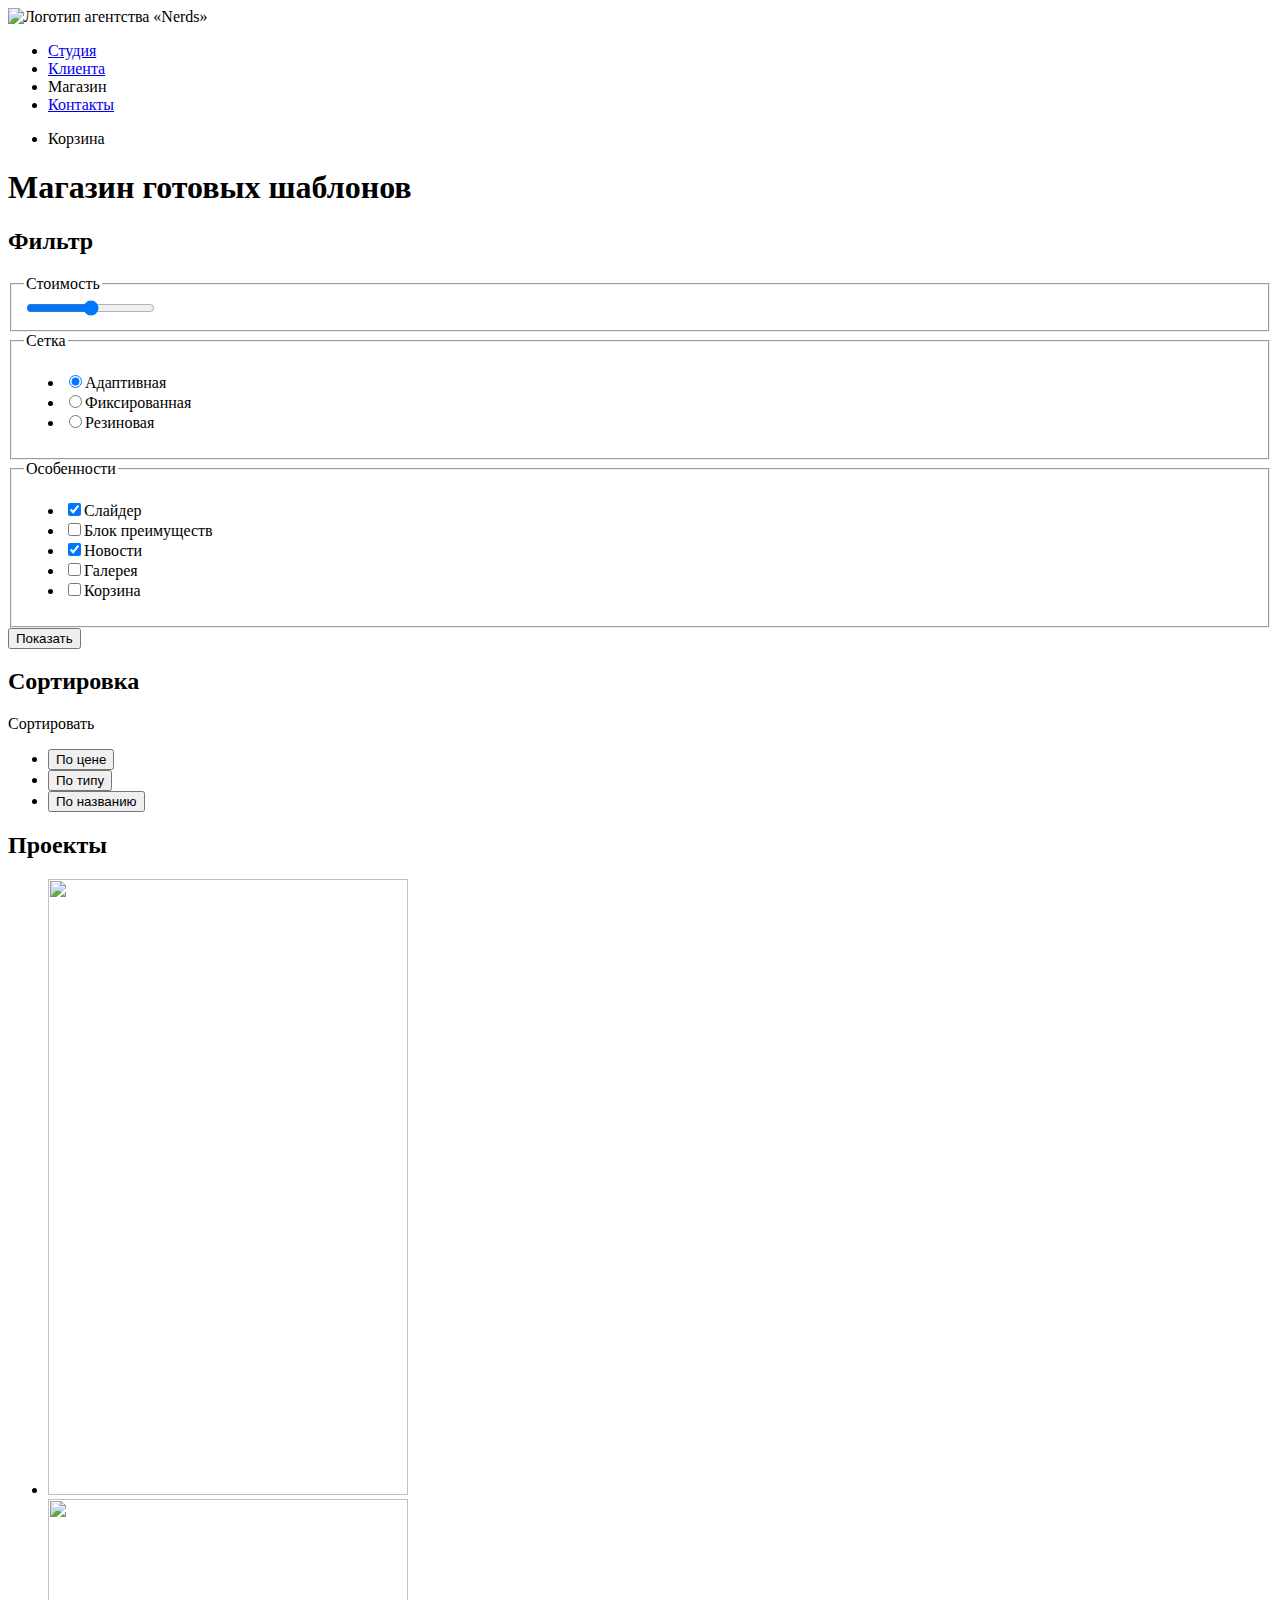
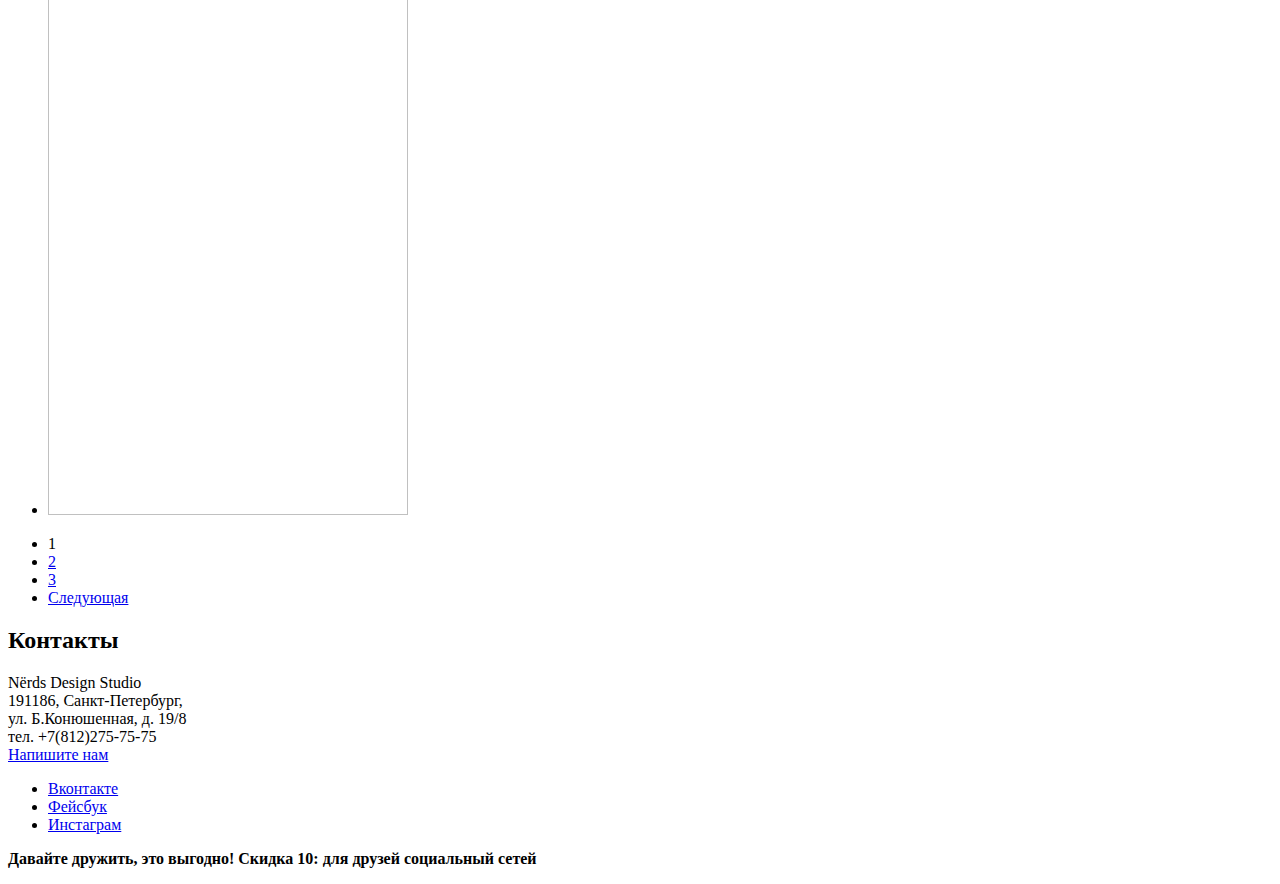
==== catalog.html @ d9536c66 "На проверку" ====
<!DOCTYPE html>
<html lang="ru">
  <head>
    <meta charset="utf-8">
    <title>HTML Academy: Нёрдс</title>
  </head>
  <body>

<header class="main-header">
  	<nav class="main-navigation">
  	 <a class="main-header-logo">
       <img src="img/logo.svg" width="160" height="65" alt="Логотип агентства «Nerds»"></a>
  	 <ul class="site-navigation">
  	   <li><a href="studio.html">Студия</a></li>
  	   <li><a href="clients.html">Клиента</a></li>
  	   <li class="site-navigation-current">Магазин</li>
  	   <li><a href="contacts.html">Контакты</a></li>
  	 </ul>
  	 <ul class="cart">
  	  <li class="login-cart">Корзина</li>
  	 </ul>
 	</nav>
 	</header>

 	<main class="container">
 		<h1 class="page-title">Магазин готовых шаблонов</h1>

 		<section class="filters">
 			<h2 class="visually-hidden">Фильтр</h2>
 			<form class="filter" method="get" action="https://echo.htmlacademy.ru">
 				<fieldset>
 					<legend>Стоимость</legend>
 					<input type="range" min="0" max="15000" name="price">
 				</fieldset>		

 				<fieldset>
 					<legend>Сетка</legend>
 					<ul>
 						<li class="filter-option"><input class="visually-hidden filter-input" type="radio" name="grid" value="adaptive" checked>Адаптивная</li>
 						<li class="filter-option"><input class="visually-hidden filter-input" type="radio" name="grid" value="fixed">Фиксированная</li>
 						<li class="filter-option"><input class="visually-hidden filter-input" type="radio" name="grid" value="rubber">Резиновая</li>
 					</ul>
 				</fieldset>

 				<fieldset>
 					<legend>Особенности</legend>
 					<ul>
 						<li class="filter-option">
 							<input class="visually-hidden filter-input filter-input-checkbox" type="checkbox" name="slider" checked>Слайдер
 						</li>
 						<li class="filter-option">
 							<input class="visually-hidden filter-input filter-input-checkbox" type="checkbox" name="block-of-features">Блок преимуществ
 						</li>
 						<li class="filter-option">
 							<input class="visually-hidden filter-input filter-input-checkbox" type="checkbox" name="news" checked>Новости
 						</li>
 						<li class="filter-option">
 							<input class="visually-hidden filter-input filter-input-checkbox" type="checkbox" name="gallery">Галерея
 						</li>
 						<li class="filter-option">
 							<input class="visually-hidden filter-input filter-input-checkbox" type="checkbox" name="basket">Корзина
 						</li>
 					</ul>
 				</fieldset>
 				<button class="filter-button button" type="submit">Показать</button>
 			</form>
 		</section>

 		<section class="sort">
 			<h2 class="visually-hidden">Сортировка</h2>
 				<p class="project-sort">Сортировать</p>
 				<ul>
 					<li class="sort-option-current">
 						<button class="sort-option-button" type="submit">По цене</button>
 					</li>
 					<li class="sort-option">
 						<button class="sort-option-button" type="submit">По типу</button>
 					</li>
 					<li class="sort-option">
 						<button class="sort-option-button" type="submit">По названию</button>
 					</li>
 				</ul>
 		</section>

    <section class="catalog">
      <h2 class="visually-hidden">Проекты</h2>
      <ul>
        <li class="catalog-item">
          <a href="catalog-item.html"><img src="img/catalog-item-1" width="360" height="616"></a>
        </li>
        <li class="catalog-item">
          <a href="catalog-item.html"><img src="img/catalog-item-2" width="360" height="616"></a>
        </li>
      </ul>

      <ul class="pagination-list">
        <li class="pagination-item pagination-item-current"><a>1</a></li>
        <li class="pagination-item"><a href="#">2</a></li>
        <li class="pagination-item"><a href="#">3</a></li>
        <li class="pagination-item"><a href="#">Следующая</a></li>
      </ul>
    </section>

    <section class="contacts">
    <h2 class="visually-hidden">Контакты</h2>
      <p>
            Nёrds Design Studio<br>
            191186, Санкт-Петербург,<br>
            ул. Б.Конюшенная, д. 19/8<br>
            тел. +7(812)275-75-75<br>
              <a class="button" href="#">Напишите нам</a>
          </p>
    </section>

    <footer class="main-footer">
          <div class="footer-social">
          <ul>
            <li><a class="social-button" href="#">Вконтакте</a></li>
            <li><a class="social-button" href="#">Фейсбук</a></li>
            <li><a class="social-button" href="#">Инстаграм</a></li>
          </ul>
          <p>
            <b>Давайте дружить, это выгодно!</b>
            <b>Скидка 10: для друзей социальный сетей</b>
          </p>
          </div>
       </footer>

 	</main>
  </body>
  </html>
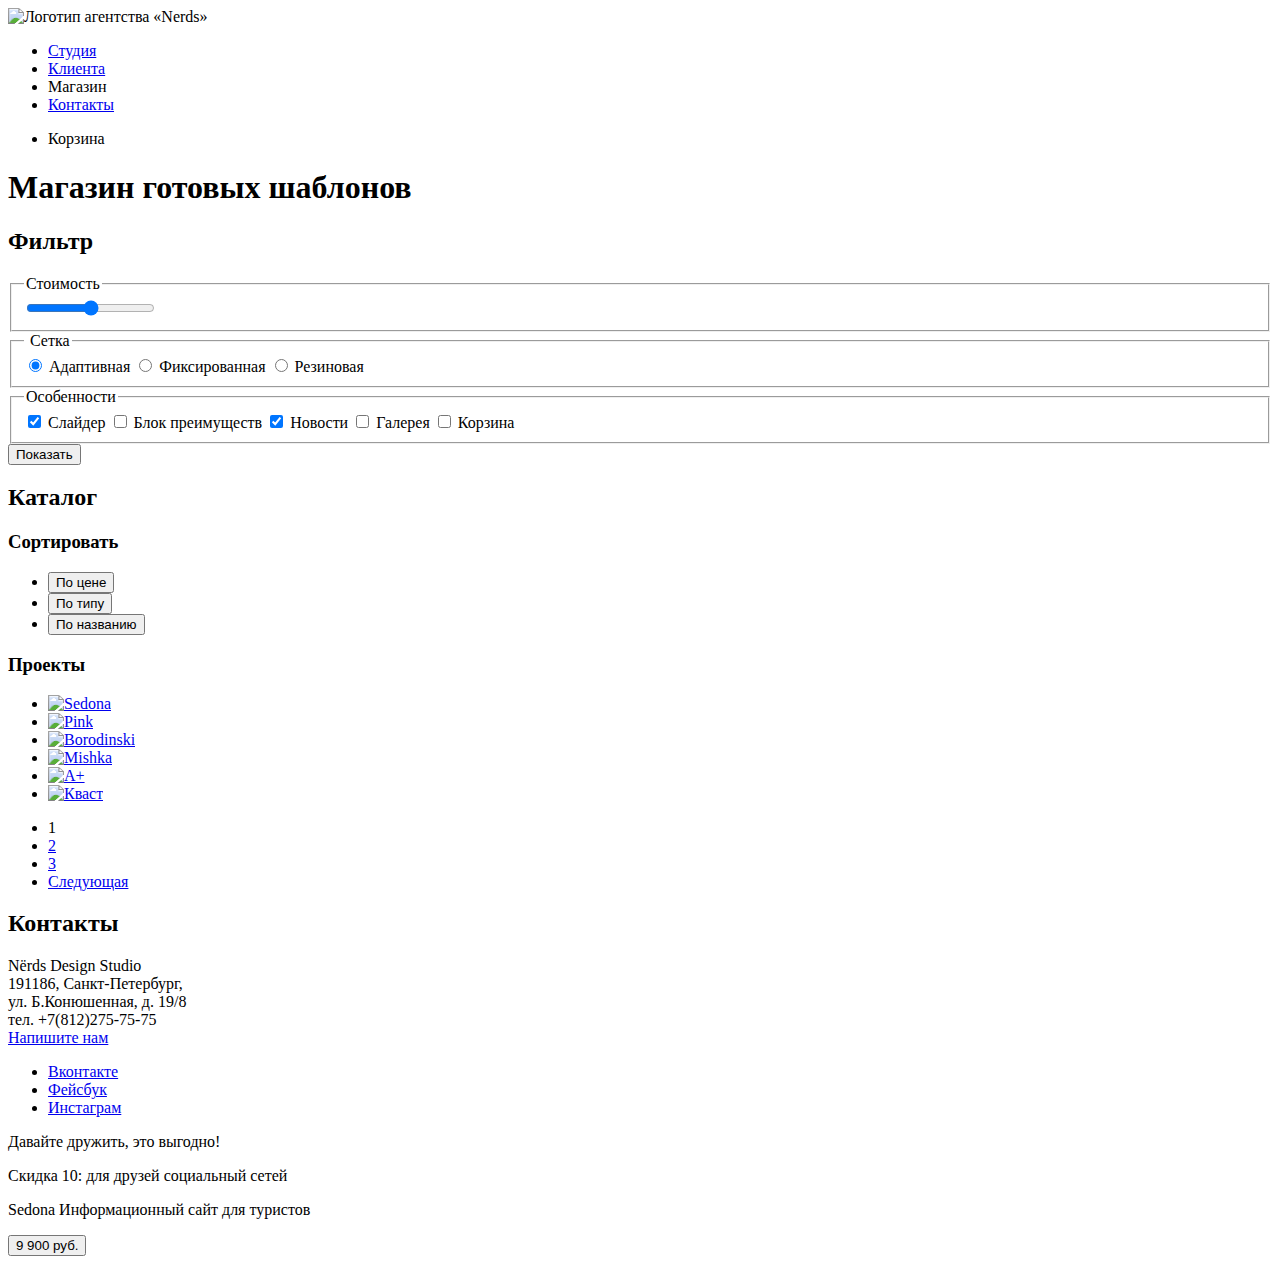
==== commit 4d6367b2: "Прошу проверить" ====
--- a/catalog.html
+++ b/catalog.html
@@ -20,85 +20,110 @@
   	  <li class="login-cart">Корзина</li>
   	 </ul>
  	</nav>
- 	</header>
+</header>
 
- 	<main class="container">
- 		<h1 class="page-title">Магазин готовых шаблонов</h1>
+<main class="container">
+    <h1 class="page-title">Магазин готовых шаблонов</h1>
 
- 		<section class="filters">
- 			<h2 class="visually-hidden">Фильтр</h2>
- 			<form class="filter" method="get" action="https://echo.htmlacademy.ru">
- 				<fieldset>
- 					<legend>Стоимость</legend>
- 					<input type="range" min="0" max="15000" name="price">
- 				</fieldset>		
+    <section class="filters">
+        <h2 class="visually-hidden">Фильтр</h2>
+ 		<form class="filter" method="get" action="https://echo.htmlacademy.ru">
+ 		     <fieldset>
+ 			  <legend>Стоимость</legend>
+ 				<input type="range" min="0" max="15000" name="price">
+ 		     </fieldset>		
 
- 				<fieldset>
- 					<legend>Сетка</legend>
- 					<ul>
- 						<li class="filter-option"><input class="visually-hidden filter-input" type="radio" name="grid" value="adaptive" checked>Адаптивная</li>
- 						<li class="filter-option"><input class="visually-hidden filter-input" type="radio" name="grid" value="fixed">Фиксированная</li>
- 						<li class="filter-option"><input class="visually-hidden filter-input" type="radio" name="grid" value="rubber">Резиновая</li>
- 					</ul>
- 				</fieldset>
+ 		     <fieldset>
+                <legend> Сетка</legend>  
+                <label class="filter-option" for="adaptive">
+                    <input class="visually-hidden filter-input" type="radio" id="adaptive" name="grid" value="adaptive" checked>
+                    Адаптивная
+                </label>
+                <label class="filter-option" for="fixed">
+                    <input class="visually-hidden filter-input" type="radio" id="fixed" name="grid" value="fixed">
+                    Фиксированная
+                </label>
+                <label class="filter-option" for="rubber">
+                    <input class="visually-hidden filter-input" type="radio" id="rubber" name="grid" value="rubber">
+                Резиновая
+                </label>
+             </fieldset>
 
- 				<fieldset>
- 					<legend>Особенности</legend>
- 					<ul>
- 						<li class="filter-option">
- 							<input class="visually-hidden filter-input filter-input-checkbox" type="checkbox" name="slider" checked>Слайдер
- 						</li>
- 						<li class="filter-option">
- 							<input class="visually-hidden filter-input filter-input-checkbox" type="checkbox" name="block-of-features">Блок преимуществ
- 						</li>
- 						<li class="filter-option">
- 							<input class="visually-hidden filter-input filter-input-checkbox" type="checkbox" name="news" checked>Новости
- 						</li>
- 						<li class="filter-option">
- 							<input class="visually-hidden filter-input filter-input-checkbox" type="checkbox" name="gallery">Галерея
- 						</li>
- 						<li class="filter-option">
- 							<input class="visually-hidden filter-input filter-input-checkbox" type="checkbox" name="basket">Корзина
- 						</li>
- 					</ul>
- 				</fieldset>
- 				<button class="filter-button button" type="submit">Показать</button>
- 			</form>
- 		</section>
+ 		     <fieldset>
+ 		       <legend>Особенности</legend>
+ 			    <label class="filter-option" for="slider">
+ 				     <input class="visually-hidden filter-input filter-input-checkbox" type="checkbox" id="slider" name="slider" checked>
+                  Слайдер
+ 				</label>
+                <label class="filter-option" for="block-of-features">
+ 				     <input class="visually-hidden filter-input filter-input-checkbox" type="checkbox" id="block-of-features" name="block-of-features">
+                     Блок преимуществ
+ 				</label>
+ 				<label class="filter-option" for="news">
+ 				     <input class="visually-hidden filter-input filter-input-checkbox" type="checkbox" id="news" name="news" checked>
+                     Новости
+ 				</label>
+ 				<label class="filter-option" for="gallery">
+ 					 <input class="visually-hidden filter-input filter-input-checkbox" type="checkbox" id="gallery" name="gallery">
+                     Галерея
+ 				</label>
+ 				<label class="filter-option" for="basket">
+ 					 <input class="visually-hidden filter-input filter-input-checkbox" type="checkbox" id="basket" name="basket">
+                     Корзина
+ 				</label>
+ 			 </fieldset>
+ 			 <button class="filter-button button" type="submit">Показать</button>
+ 		</form>
 
- 		<section class="sort">
- 			<h2 class="visually-hidden">Сортировка</h2>
- 				<p class="project-sort">Сортировать</p>
- 				<ul>
- 					<li class="sort-option-current">
- 						<button class="sort-option-button" type="submit">По цене</button>
- 					</li>
- 					<li class="sort-option">
- 						<button class="sort-option-button" type="submit">По типу</button>
- 					</li>
- 					<li class="sort-option">
- 						<button class="sort-option-button" type="submit">По названию</button>
- 					</li>
- 				</ul>
- 		</section>
+ 	</section>
 
-    <section class="catalog">
-      <h2 class="visually-hidden">Проекты</h2>
-      <ul>
-        <li class="catalog-item">
-          <a href="catalog-item.html"><img src="img/catalog-item-1" width="360" height="616"></a>
-        </li>
-        <li class="catalog-item">
-          <a href="catalog-item.html"><img src="img/catalog-item-2" width="360" height="616"></a>
-        </li>
-      </ul>
+ 	<section class="catalog-list">
+ 	  <h2 class="visually-hidden">Каталог</h2>
 
-      <ul class="pagination-list">
-        <li class="pagination-item pagination-item-current"><a>1</a></li>
-        <li class="pagination-item"><a href="#">2</a></li>
-        <li class="pagination-item"><a href="#">3</a></li>
-        <li class="pagination-item"><a href="#">Следующая</a></li>
-      </ul>
+      <div class="catalog-sort">
+        <h3 class="catalog-sort">Сортировать</h3>
+            <ul>
+                <li class="sort-option-current">
+                    <button class="sort-option-button" type="submit">По цене</button>
+                </li>
+                <li class="sort-option">
+                    <button class="sort-option-button" type="submit">По типу</button>
+                </li>
+                <li class="sort-option">
+                    <button class="sort-option-button" type="submit">По названию</button>
+                </li>
+            </ul>
+      </div>
+
+      <div class="catalog">
+        <h3 class="visually-hidden">Проекты</h3>
+            <ul>
+                <li class="catalog-item">
+                    <a href="catalog-item.html"><img src="img/catalog-item-1" width="360" height="616" alt="Sedona"></a>
+                </li>
+                <li class="catalog-item">
+                    <a href="catalog-item.html"><img src="img/catalog-item-2" width="360" height="616" alt="Pink"></a>
+                </li>
+                <li class="catalog-item">
+                    <a href="catalog-item.html"><img src="img/catalog-item-3" width="360" height="616" alt="Borodinski"></a>
+                </li>
+                <li class="catalog-item">
+                    <a href="catalog-item.html"><img src="img/catalog-item-4" width="360" height="616" alt="Mishka"></a>
+                </li>
+                <li class="catalog-item">
+                    <a href="catalog-item.html"><img src="img/catalog-item-5" width="360" height="616" alt="A+"></a>
+                </li>
+                <li class="catalog-item">
+                    <a href="catalog-item.html"><img src="img/catalog-item-6" width="360" height="616" alt="Кваст"></a>
+                </li>
+            </ul>
+            <ul class="pagination-list">
+                <li class="pagination-item pagination-item-current"><a>1</a></li>
+                <li class="pagination-item"><a href="#">2</a></li>
+                <li class="pagination-item"><a href="#">3</a></li>
+                <li class="pagination-item"><a href="#">Следующая</a></li>
+            </ul>
+      </div>
     </section>
 
     <section class="contacts">
@@ -111,21 +136,32 @@
               <a class="button" href="#">Напишите нам</a>
           </p>
     </section>
+    </main>
 
     <footer class="main-footer">
-          <div class="footer-social">
-          <ul>
-            <li><a class="social-button" href="#">Вконтакте</a></li>
+      <div class="footer-social">
+        <ul>
+          <li><a class="social-button" href="#">Вконтакте</a></li>
             <li><a class="social-button" href="#">Фейсбук</a></li>
             <li><a class="social-button" href="#">Инстаграм</a></li>
-          </ul>
-          <p>
-            <b>Давайте дружить, это выгодно!</b>
-            <b>Скидка 10: для друзей социальный сетей</b>
-          </p>
-          </div>
-       </footer>
+        </ul>
+      </div>
+      <div class="footer-subscribe">
+        <p>Давайте дружить, это выгодно!</p>
+        <p>Скидка 10: для друзей социальный сетей</p>
+      </div>
+    </footer>
 
- 	</main>
+    <section class="hover hover-catalog">
+        <div class="hover-catalog-item">
+            <span class="catalog-item-title">Sedona</span>
+            <span class="catalog-item-desc">Информационный сайт для туристов</span>
+            <p class="catalog-item-price">
+                <button class="button" type="submit">9 900 руб.</button>
+            </p>
+        </div> 
+    </section>
+
+        
   </body>
   </html>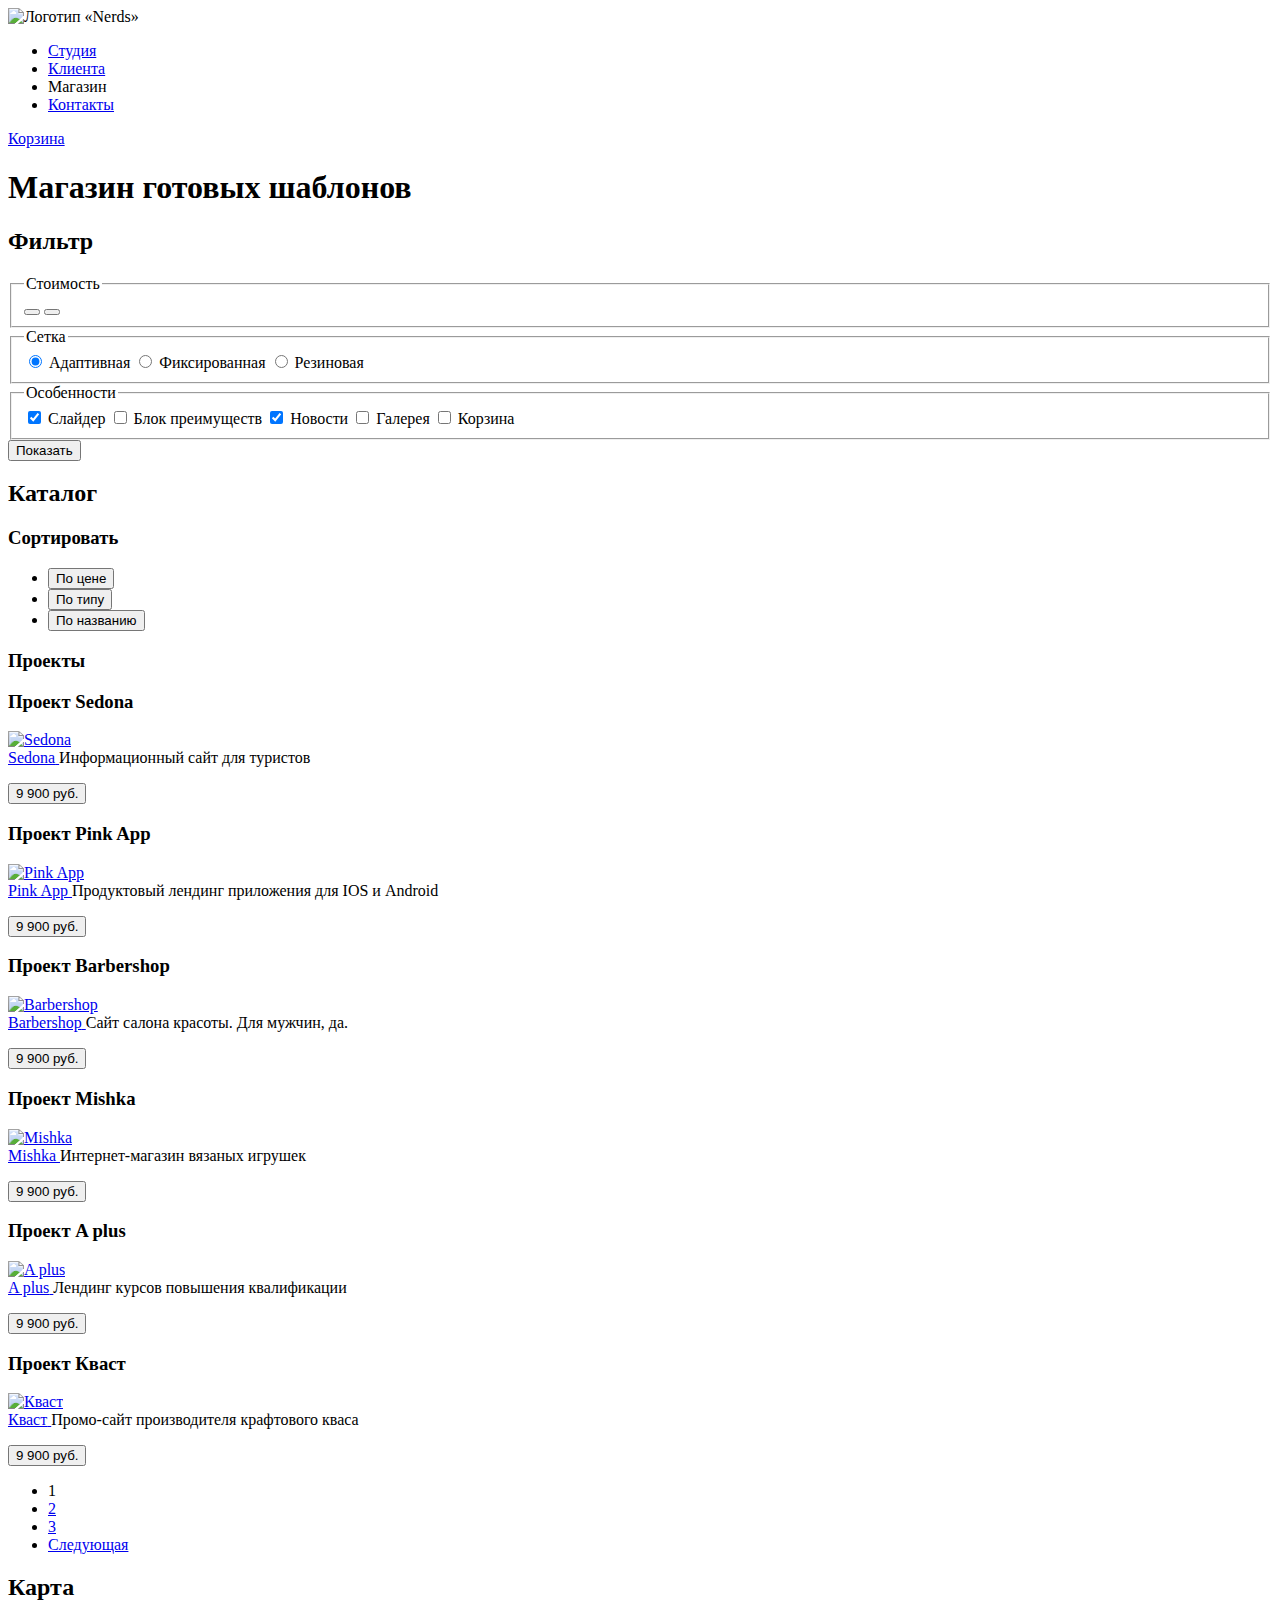
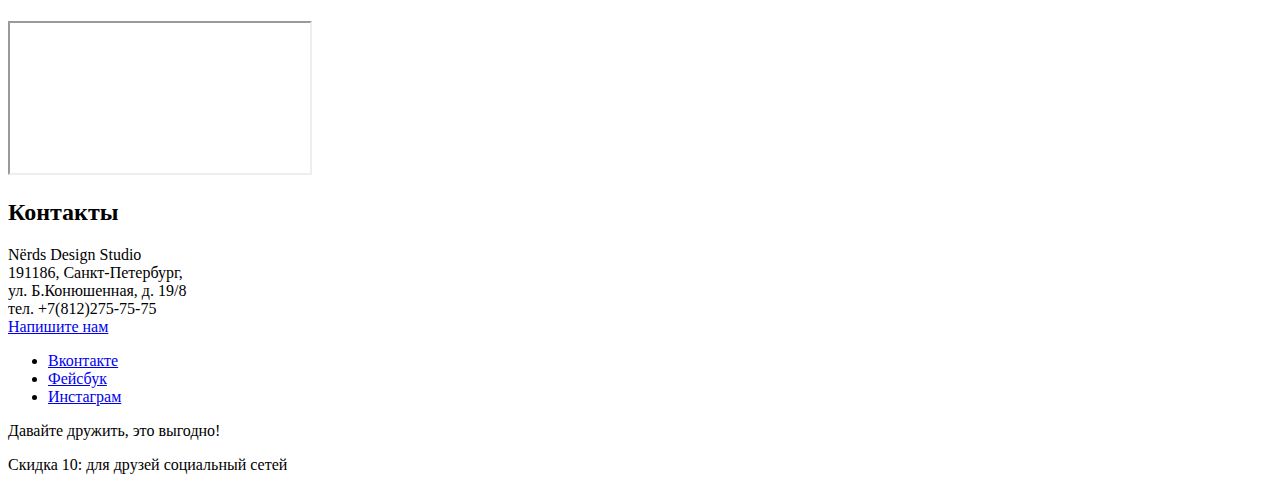
==== commit 247bd66e: "на проверку" ====
--- a/catalog.html
+++ b/catalog.html
@@ -1,167 +1,265 @@
 <!DOCTYPE html>
 <html lang="ru">
-  <head>
-    <meta charset="utf-8">
-    <title>HTML Academy: Нёрдс</title>
-  </head>
-  <body>
-
-<header class="main-header">
-  	<nav class="main-navigation">
-  	 <a class="main-header-logo">
-       <img src="img/logo.svg" width="160" height="65" alt="Логотип агентства «Nerds»"></a>
-  	 <ul class="site-navigation">
-  	   <li><a href="studio.html">Студия</a></li>
-  	   <li><a href="clients.html">Клиента</a></li>
-  	   <li class="site-navigation-current">Магазин</li>
-  	   <li><a href="contacts.html">Контакты</a></li>
-  	 </ul>
-  	 <ul class="cart">
-  	  <li class="login-cart">Корзина</li>
-  	 </ul>
- 	</nav>
-</header>
-
-<main class="container">
-    <h1 class="page-title">Магазин готовых шаблонов</h1>
-
-    <section class="filters">
+    <head>
+        <meta charset="utf-8">
+        <title>HTML Academy: Нёрдс</title>
+    </head>
+<body>
+
+    <header class="main-header">
+        <nav class="main-navigation">
+            <a class="main-header-logo">
+                <img src="img/logo.svg" width="160" height="65" alt="Логотип «Nerds»">
+            </a>
+            <ul class="site-navigation">
+                <li><a href="studio.html">Студия</a></li>
+                <li><a href="clients.html">Клиента</a></li>
+                <li class="site-navigation-current">Магазин</li>
+                <li><a href="contacts.html">Контакты</a></li>
+            </ul>
+            <div class="cart">
+                <a href="cart.html">Корзина</a>
+            </div>
+        </nav>
+    </header>
+
+    <main class="container">
+        <h1 class="page-title">Магазин готовых шаблонов</h1>
+
+        <section class="filters">
         <h2 class="visually-hidden">Фильтр</h2>
- 		<form class="filter" method="get" action="https://echo.htmlacademy.ru">
- 		     <fieldset>
- 			  <legend>Стоимость</legend>
- 				<input type="range" min="0" max="15000" name="price">
- 		     </fieldset>		
-
- 		     <fieldset>
-                <legend> Сетка</legend>  
-                <label class="filter-option" for="adaptive">
-                    <input class="visually-hidden filter-input" type="radio" id="adaptive" name="grid" value="adaptive" checked>
-                    Адаптивная
-                </label>
-                <label class="filter-option" for="fixed">
-                    <input class="visually-hidden filter-input" type="radio" id="fixed" name="grid" value="fixed">
-                    Фиксированная
-                </label>
-                <label class="filter-option" for="rubber">
-                    <input class="visually-hidden filter-input" type="radio" id="rubber" name="grid" value="rubber">
-                Резиновая
-                </label>
-             </fieldset>
-
- 		     <fieldset>
- 		       <legend>Особенности</legend>
- 			    <label class="filter-option" for="slider">
- 				     <input class="visually-hidden filter-input filter-input-checkbox" type="checkbox" id="slider" name="slider" checked>
-                  Слайдер
- 				</label>
-                <label class="filter-option" for="block-of-features">
- 				     <input class="visually-hidden filter-input filter-input-checkbox" type="checkbox" id="block-of-features" name="block-of-features">
-                     Блок преимуществ
- 				</label>
- 				<label class="filter-option" for="news">
- 				     <input class="visually-hidden filter-input filter-input-checkbox" type="checkbox" id="news" name="news" checked>
-                     Новости
- 				</label>
- 				<label class="filter-option" for="gallery">
- 					 <input class="visually-hidden filter-input filter-input-checkbox" type="checkbox" id="gallery" name="gallery">
-                     Галерея
- 				</label>
- 				<label class="filter-option" for="basket">
- 					 <input class="visually-hidden filter-input filter-input-checkbox" type="checkbox" id="basket" name="basket">
-                     Корзина
- 				</label>
- 			 </fieldset>
- 			 <button class="filter-button button" type="submit">Показать</button>
- 		</form>
-
- 	</section>
-
- 	<section class="catalog-list">
- 	  <h2 class="visually-hidden">Каталог</h2>
-
-      <div class="catalog-sort">
-        <h3 class="catalog-sort">Сортировать</h3>
+            <form class="filter" method="get" action="https://echo.htmlacademy.ru">
+                <fieldset>
+                    <legend>Стоимость</legend>
+                        <div class="skroll">
+                            <button type="button" class="skroll_left"></button>
+                            <button type="button" class="skroll_right"></button>
+                            <div class="skroll_field"></div>
+                        </div>
+
+                    <!--<input type="range" min="0" max="15000" name="price">
+                    <label for="price-min">
+                    От
+                        <input type="number" id="price-min" name="price" placeholder="0" min="0" max="15000">
+                    </label>
+                    <label for="price-max">
+                    До
+                        <input type="number" id="price-max" name="price" placeholder="15000" min="0" max="15000">
+                    </label>-->
+                </fieldset>		
+
+                <fieldset>
+                    <legend>Сетка</legend>  
+                    <label class="filter-option" for="adaptive">
+                        <input class="visually-hidden filter-input" type="radio" id="adaptive" name="grid" value="adaptive" checked>
+                        Адаптивная
+                    </label>
+                    <label class="filter-option" for="fixed">
+                        <input class="visually-hidden filter-input" type="radio" id="fixed" name="grid" value="fixed">
+                        Фиксированная
+                    </label>
+                    <label class="filter-option" for="rubber">
+                        <input class="visually-hidden filter-input" type="radio" id="rubber" name="grid" value="rubber">
+                        Резиновая
+                    </label>
+                </fieldset>
+
+                <fieldset>
+                    <legend>Особенности</legend>
+ 			        <label class="filter-option" for="slider">
+                        <input class="visually-hidden filter-input filter-input-checkbox" type="checkbox" id="slider" name="slider" checked>
+                        Слайдер
+ 				    </label>
+                    <label class="filter-option" for="block-of-features">
+                        <input class="visually-hidden filter-input filter-input-checkbox" type="checkbox" id="block-of-features" name="block-of-features">
+                        Блок преимуществ
+                    </label>
+                    <label class="filter-option" for="news">
+                        <input class="visually-hidden filter-input filter-input-checkbox" type="checkbox" id="news" name="news" checked>
+                        Новости
+                    </label>
+                    <label class="filter-option" for="gallery">
+                        <input class="visually-hidden filter-input filter-input-checkbox" type="checkbox" id="gallery" name="gallery">
+                        Галерея
+                    </label>
+                    <label class="filter-option" for="basket">
+                        <input class="visually-hidden filter-input filter-input-checkbox" type="checkbox" id="basket" name="basket">
+                        Корзина
+                    </label>
+                </fieldset>
+                <button class="filter-button button" type="submit">Показать</button>
+            </form>
+        </section>
+
+        <section class="catalog-list">
+            <h2 class="visually-hidden">Каталог</h2>
+
+            <div class="catalog-sort">
+                <h3 class="catalog-sort">Сортировать</h3>
+                <ul>
+                    <li class="sort-option-current">
+                        <button class="sort-option-button" type="button">По цене</button>
+                    </li>
+                    <li class="sort-option">
+                        <button class="sort-option-button" type="button">По типу</button>
+                    </li>
+                    <li class="sort-option">
+                        <button class="sort-option-button" type="button">По названию</button>
+                    </li>
+                </ul>
+            </div>
+
+            <div class="catalog">
+                <h3 class="visually-hidden">Проекты</h3>
+
+                <article class="catalog-item">
+                    <h3 class="visually-hidden">Проект Sedona</h3>
+                    <div>
+                        <a href="catalog-item.html">
+                            <img src="img/catalog-item-1" width="360" height="616" alt="Sedona">
+                     </a>
+                    </div>
+                    <div class="hidden-catalog-item">
+                        <a href="#">
+                            <span class="catalog-item-title">Sedona</span>
+                        </a>
+                        <span class="catalog-item-desc">Информационный сайт для туристов</span>
+                        <p class="catalog-item-price">
+                            <button class="button" type="submit">9 900 руб.</button>
+                        </p>
+                    </div> 
+                </article>
+
+                <article class="catalog-item">
+                    <h3 class="visually-hidden">Проект Pink App</h3>
+                    <div>
+                        <a href="catalog-item.html">
+                            <img src="img/catalog-item-2" width="360" height="616" alt="Pink App">
+                        </a>
+                    </div>
+                    <div class="hidden-catalog-item">
+                        <a href="#">
+                            <span class="catalog-item-title">Pink App</span>
+                        </a>
+                        <span class="catalog-item-desc">Продуктовый лендинг приложения для IOS и Android</span>
+                        <p class="catalog-item-price">
+                            <button class="button" type="submit">9 900 руб.</button>
+                        </p>
+                    </div> 
+                </article>
+
+                <article class="catalog-item">
+                    <h3 class="visually-hidden">Проект Barbershop</h3>
+                    <div>
+                        <a href="catalog-item.html">
+                            <img src="img/catalog-item-3" width="360" height="616" alt="Barbershop">
+                        </a>    
+                    </div>
+                    <div class="hidden-catalog-item">
+                        <a href="#">
+                            <span class="catalog-item-title">Barbershop</span>
+                        </a>
+                        <span class="catalog-item-desc">Сайт салона красоты. Для мужчин, да.</span>
+                        <p class="catalog-item-price">
+                            <button class="button" type="submit">9 900 руб.</button>
+                        </p>
+                    </div> 
+                </article>
+
+                <article class="catalog-item">
+                    <h3 class="visually-hidden">Проект Mishka</h3>
+                    <div>
+                        <a href="catalog-item.html">
+                            <img src="img/catalog-item-4" width="360" height="616" alt="Mishka">
+                        </a>    
+                    </div>
+                    <div class="hidden-catalog-item">
+                        <a href="#">
+                            <span class="catalog-item-title">Mishka</span>
+                        </a>
+                        <span class="catalog-item-desc">Интернет-магазин вязаных игрушек</span>
+                        <p class="catalog-item-price">
+                            <button class="button" type="submit">9 900 руб.</button>
+                        </p>
+                    </div> 
+                </article>
+
+                <article class="catalog-item">
+                    <h3 class="visually-hidden">Проект A plus</h3>
+                    <div>
+                        <a href="catalog-item.html">
+                            <img src="img/catalog-item-5" width="360" height="616" alt="A plus">
+                        </a>    
+                    </div>
+                    <div class="hidden-catalog-item">
+                        <a href="#">
+                            <span class="catalog-item-title">A plus</span>
+                        </a>
+                        <span class="catalog-item-desc">Лендинг курсов повышения квалификации</span>
+                        <p class="catalog-item-price">
+                            <button class="button" type="submit">9 900 руб.</button>
+                        </p>
+                    </div> 
+                </article>
+
+                <article class="catalog-item">
+                    <h3 class="visually-hidden">Проект Кваст</h3>
+                    <div>
+                        <a href="catalog-item.html">
+                            <img src="img/catalog-item-6" width="360" height="616" alt="Кваст">
+                        </a>    
+                    </div>
+                    <div class="hidden-catalog-item">
+                        <a href="#">
+                            <span class="catalog-item-title">Кваст</span>
+                        </a>
+                        <span class="catalog-item-desc">Промо-сайт производителя крафтового кваса</span>
+                        <p class="catalog-item-price">
+                            <button class="button" type="submit">9 900 руб.</button>
+                        </p>
+                    </div> 
+                </article>
+                
+                <ul class="pagination-list">
+                    <li class="pagination-item pagination-item-current"><a>1</a></li>
+                    <li class="pagination-item"><a href="#">2</a></li>
+                    <li class="pagination-item"><a href="#">3</a></li>
+                    <li class="pagination-item"><a href="#">Следующая</a></li>
+                </ul>
+            </div>
+        </section>
+
+        <section class="map">
+            <h2 class="visually-hidden">Карта</h2>
+            <iframe src="https://www.google.com/maps/embed?pb=!1m18!1m12!1m3!1d1998.5989424177499!2d30.320889251546724!3d59.93879686895912!2m3!1f0!2f0!3f0!3m2!1i1024!2i768!4f13.1!3m3!1m2!1s0x4696310fca5ba729%3A0xea9c53d4493c879f!2z0JHQvtC70YzRiNCw0Y8g0JrQvtC90Y7RiNC10L3QvdCw0Y8g0YPQuy4sIDE5LCDQodCw0L3QutGCLdCf0LXRgtC10YDQsdGD0YDQsywgMTkxMTg2!5e0!3m2!1sru!2sru!4v1502782145171" allowfullscreen></iframe>
+        </section>
+
+        <section class="contacts">
+            <h2 class="visually-hidden">Контакты</h2>
+            <p>
+                Nёrds Design Studio<br>
+                191186, Санкт-Петербург,<br>
+                ул. Б.Конюшенная, д. 19/8<br>
+                тел. +7(812)275-75-75<br>
+                <a class="button" href="#">Напишите нам</a>
+            </p>
+        </section>
+    </main>
+
+    <footer class="main-footer">
+        <div class="footer-social">
             <ul>
-                <li class="sort-option-current">
-                    <button class="sort-option-button" type="submit">По цене</button>
-                </li>
-                <li class="sort-option">
-                    <button class="sort-option-button" type="submit">По типу</button>
-                </li>
-                <li class="sort-option">
-                    <button class="sort-option-button" type="submit">По названию</button>
-                </li>
+                <li><a class="social-button" href="#">Вконтакте</a></li>
+                <li><a class="social-button" href="#">Фейсбук</a></li>
+                <li><a class="social-button" href="#">Инстаграм</a></li>
             </ul>
-      </div>
-
-      <div class="catalog">
-        <h3 class="visually-hidden">Проекты</h3>
-            <ul>
-                <li class="catalog-item">
-                    <a href="catalog-item.html"><img src="img/catalog-item-1" width="360" height="616" alt="Sedona"></a>
-                </li>
-                <li class="catalog-item">
-                    <a href="catalog-item.html"><img src="img/catalog-item-2" width="360" height="616" alt="Pink"></a>
-                </li>
-                <li class="catalog-item">
-                    <a href="catalog-item.html"><img src="img/catalog-item-3" width="360" height="616" alt="Borodinski"></a>
-                </li>
-                <li class="catalog-item">
-                    <a href="catalog-item.html"><img src="img/catalog-item-4" width="360" height="616" alt="Mishka"></a>
-                </li>
-                <li class="catalog-item">
-                    <a href="catalog-item.html"><img src="img/catalog-item-5" width="360" height="616" alt="A+"></a>
-                </li>
-                <li class="catalog-item">
-                    <a href="catalog-item.html"><img src="img/catalog-item-6" width="360" height="616" alt="Кваст"></a>
-                </li>
-            </ul>
-            <ul class="pagination-list">
-                <li class="pagination-item pagination-item-current"><a>1</a></li>
-                <li class="pagination-item"><a href="#">2</a></li>
-                <li class="pagination-item"><a href="#">3</a></li>
-                <li class="pagination-item"><a href="#">Следующая</a></li>
-            </ul>
-      </div>
-    </section>
-
-    <section class="contacts">
-    <h2 class="visually-hidden">Контакты</h2>
-      <p>
-            Nёrds Design Studio<br>
-            191186, Санкт-Петербург,<br>
-            ул. Б.Конюшенная, д. 19/8<br>
-            тел. +7(812)275-75-75<br>
-              <a class="button" href="#">Напишите нам</a>
-          </p>
-    </section>
-    </main>
-
-    <footer class="main-footer">
-      <div class="footer-social">
-        <ul>
-          <li><a class="social-button" href="#">Вконтакте</a></li>
-            <li><a class="social-button" href="#">Фейсбук</a></li>
-            <li><a class="social-button" href="#">Инстаграм</a></li>
-        </ul>
-      </div>
-      <div class="footer-subscribe">
-        <p>Давайте дружить, это выгодно!</p>
-        <p>Скидка 10: для друзей социальный сетей</p>
-      </div>
+        </div>
+
+        <div class="footer-subscribe">
+            <p>Давайте дружить, это выгодно!</p>
+            <p>Скидка 10: для друзей социальный сетей</p>
+        </div>
     </footer>
-
-    <section class="hover hover-catalog">
-        <div class="hover-catalog-item">
-            <span class="catalog-item-title">Sedona</span>
-            <span class="catalog-item-desc">Информационный сайт для туристов</span>
-            <p class="catalog-item-price">
-                <button class="button" type="submit">9 900 руб.</button>
-            </p>
-        </div> 
-    </section>
-
         
-  </body>
-  </html>+</body>
+</html>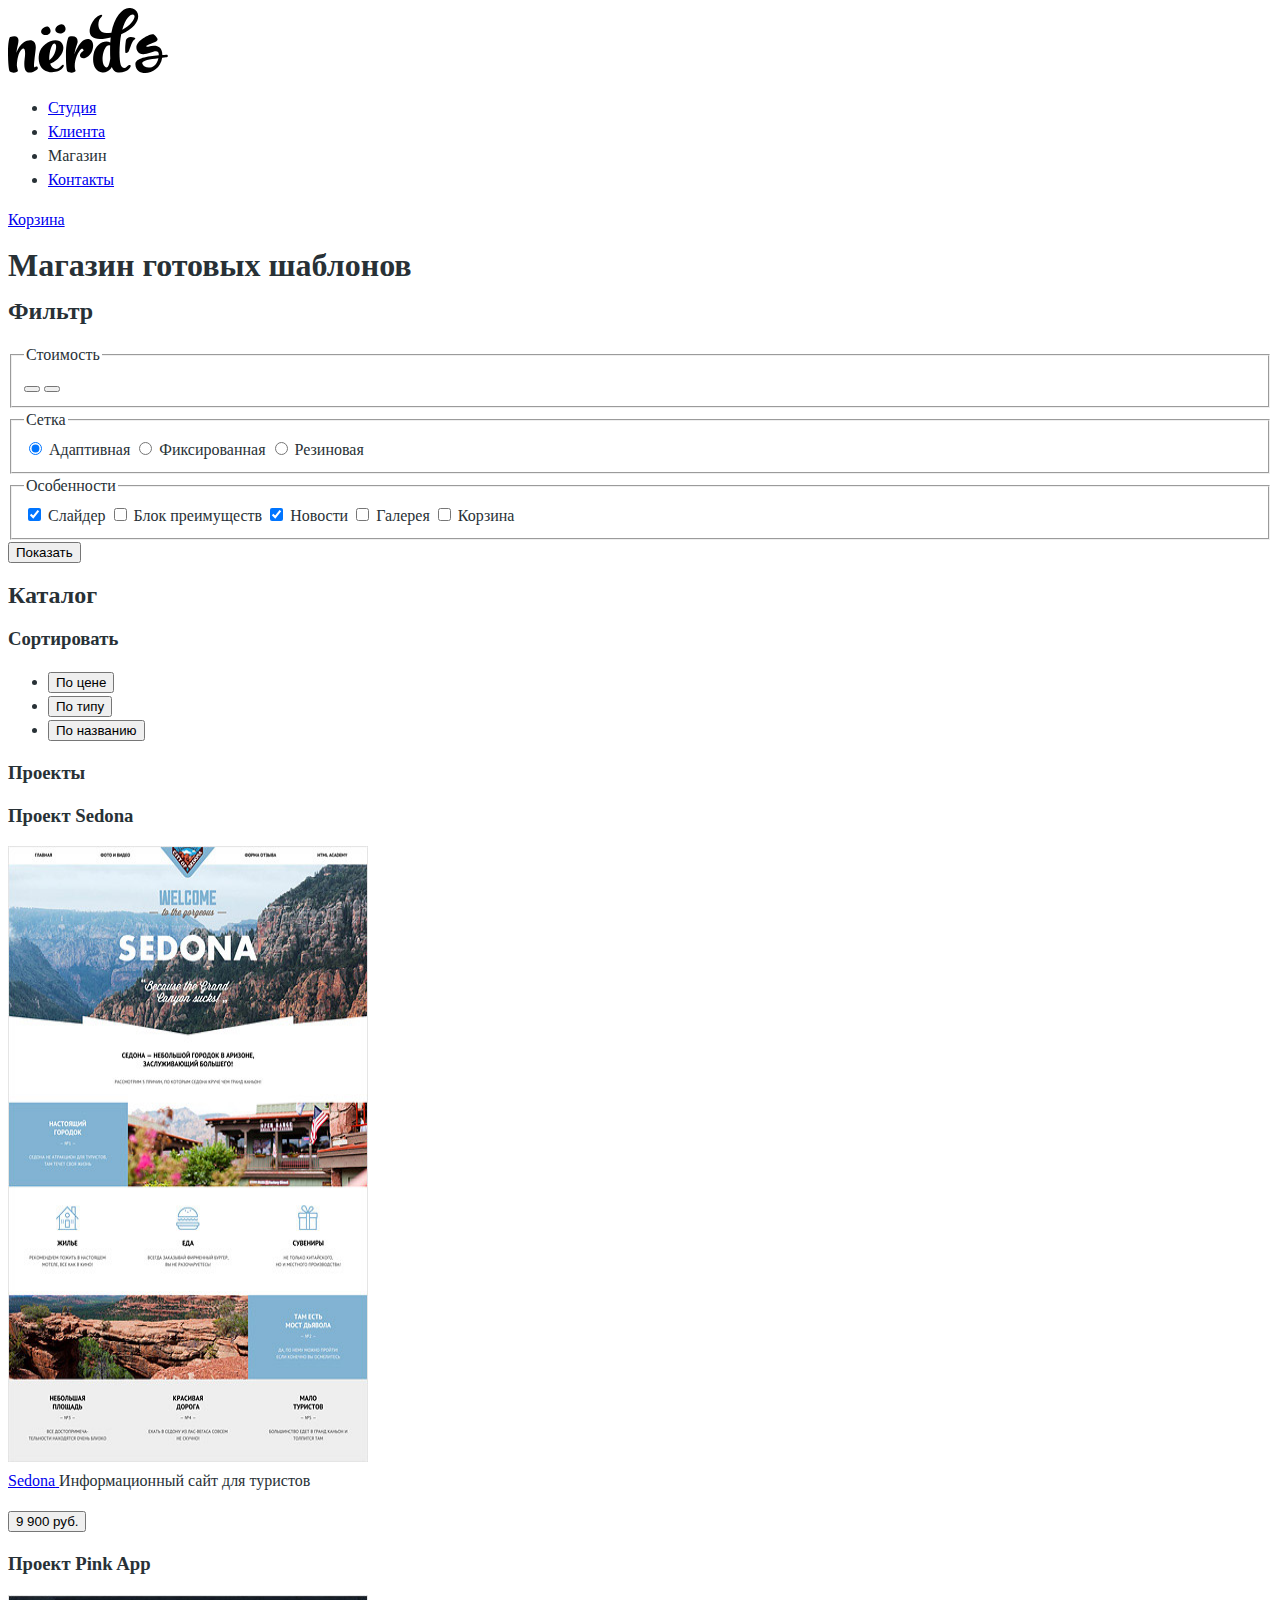
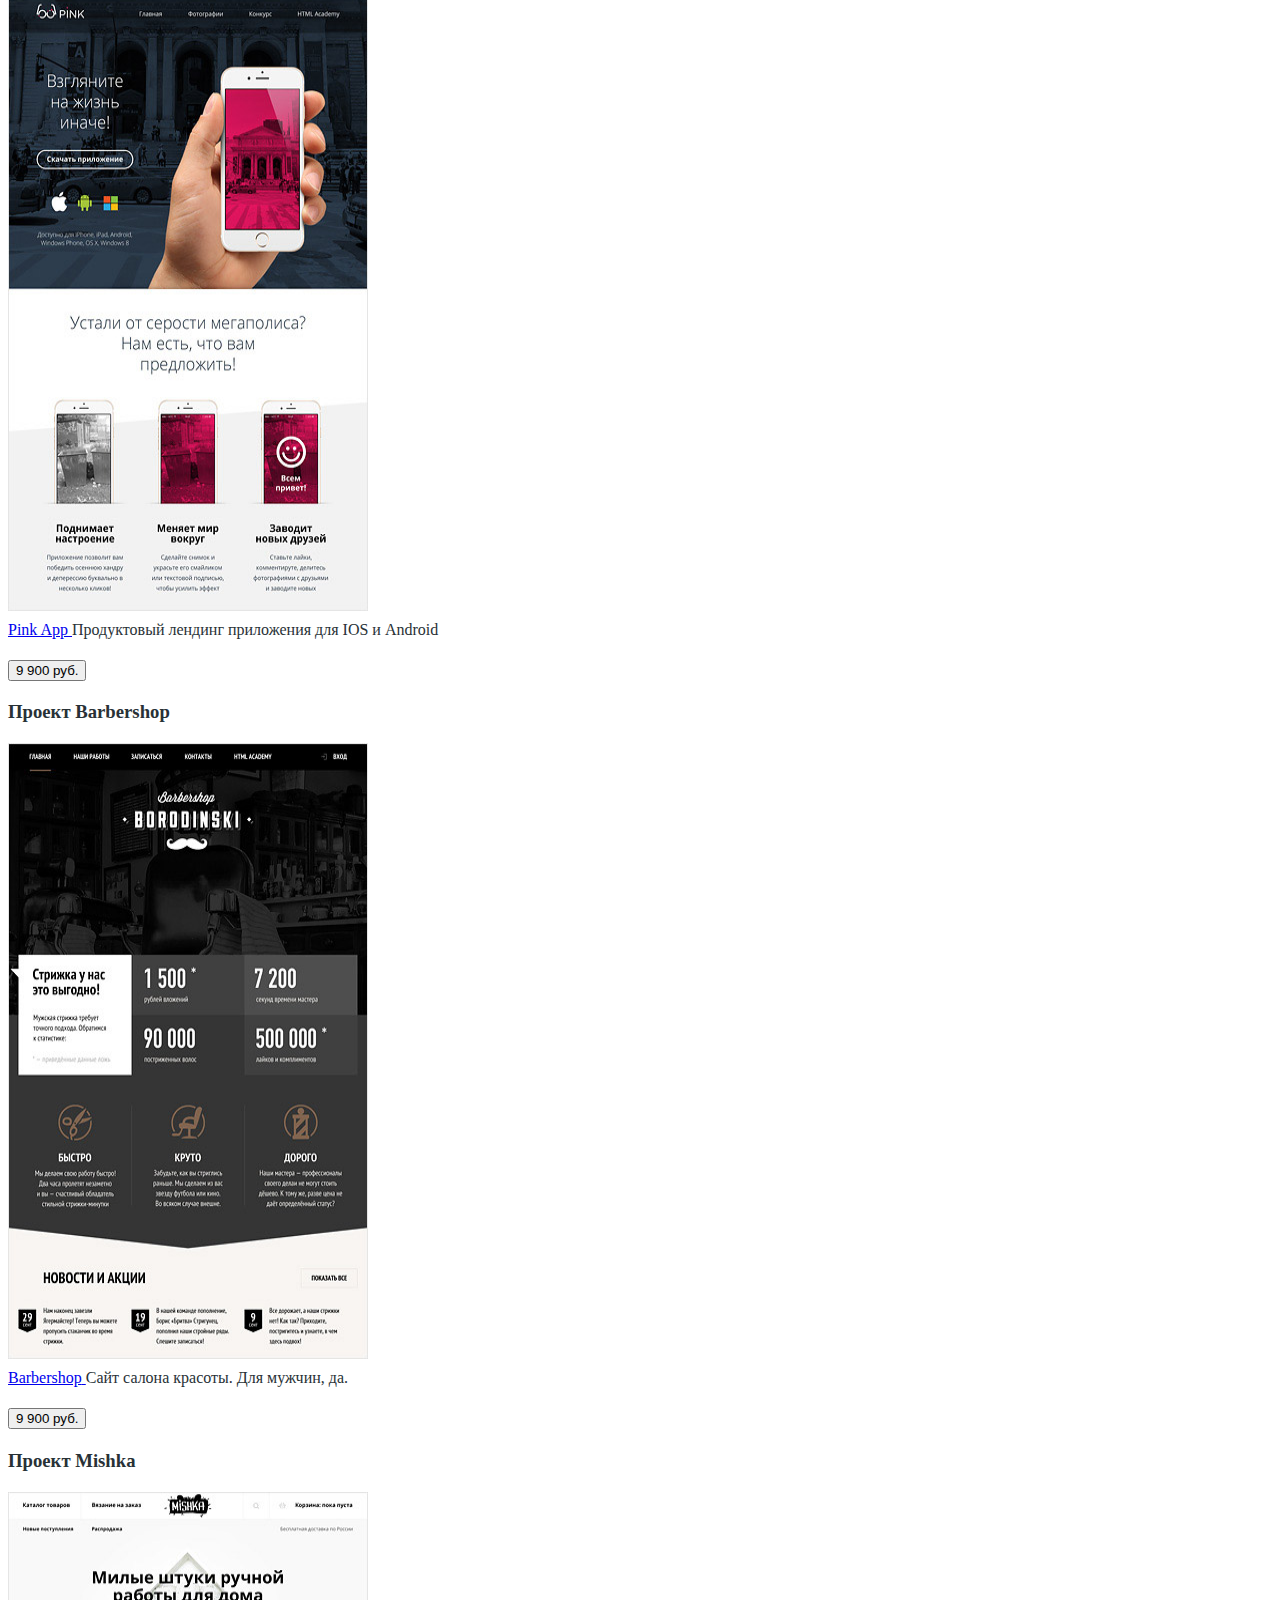
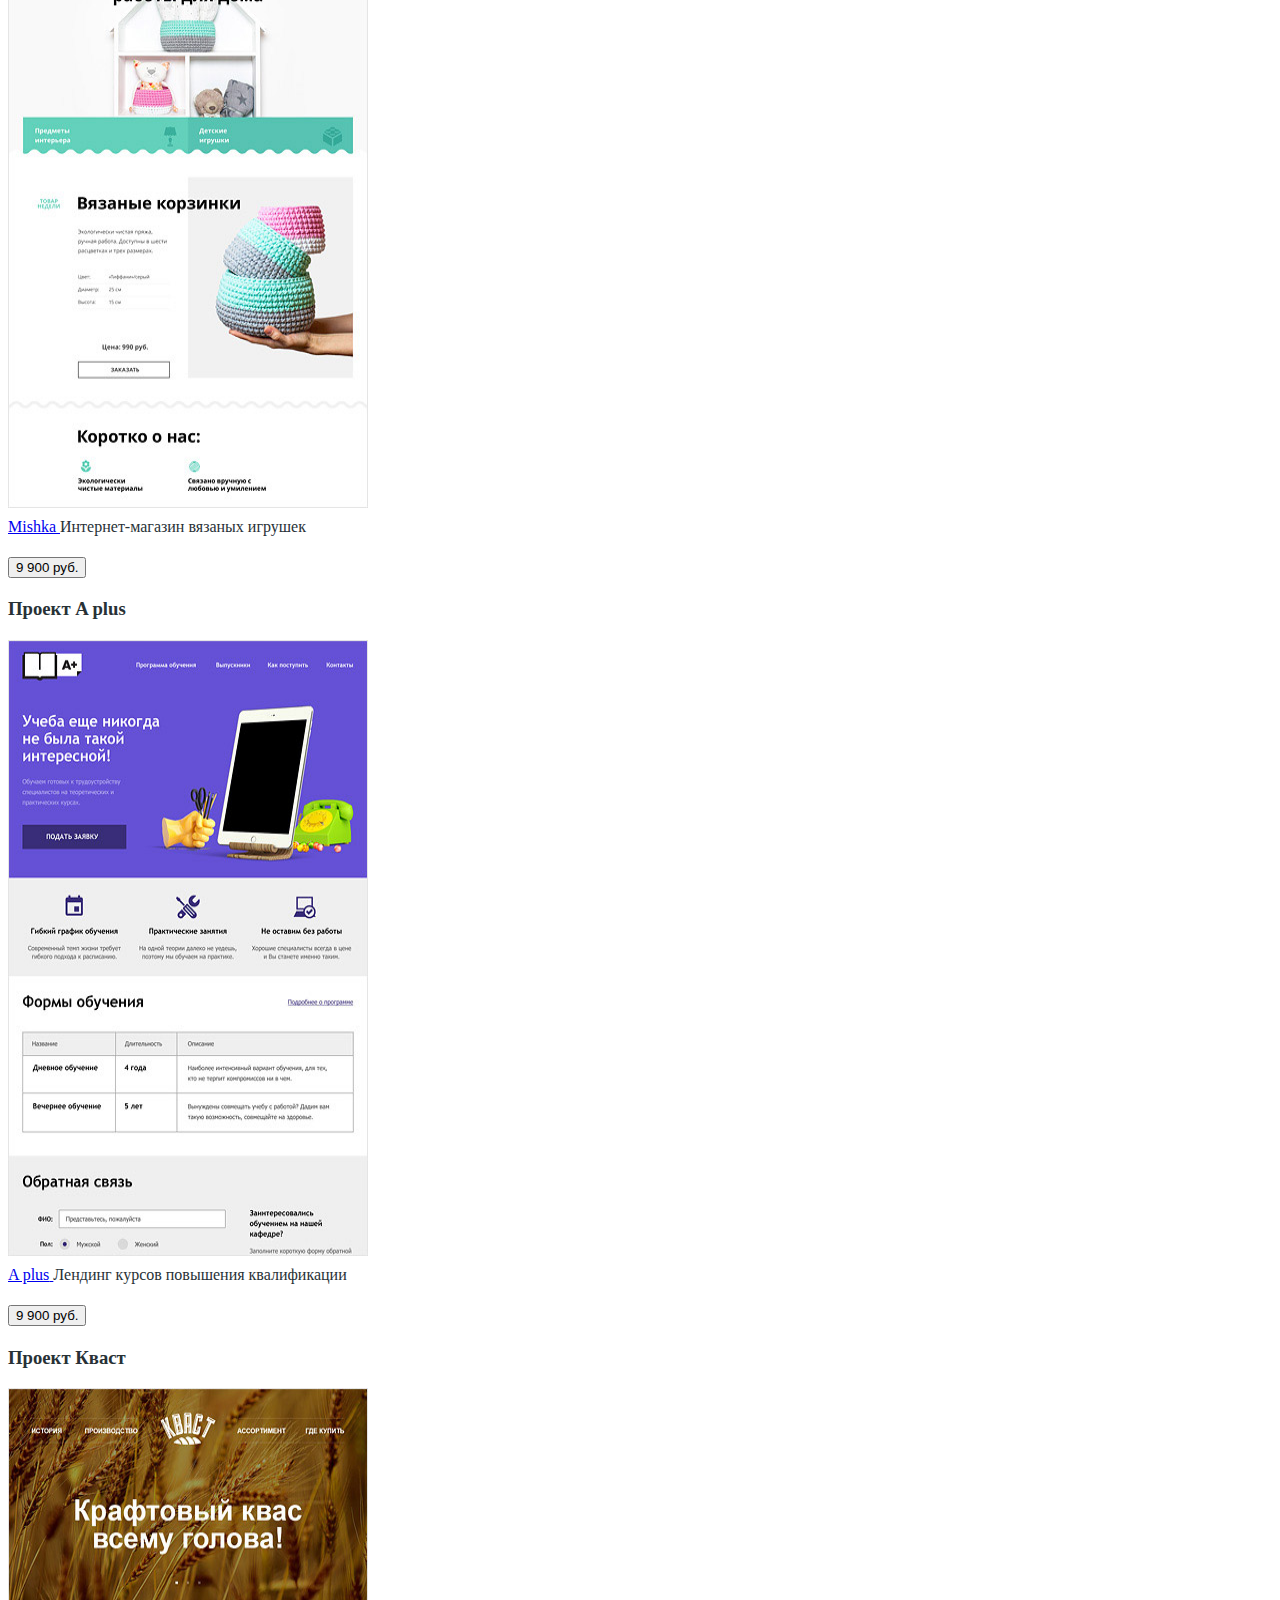
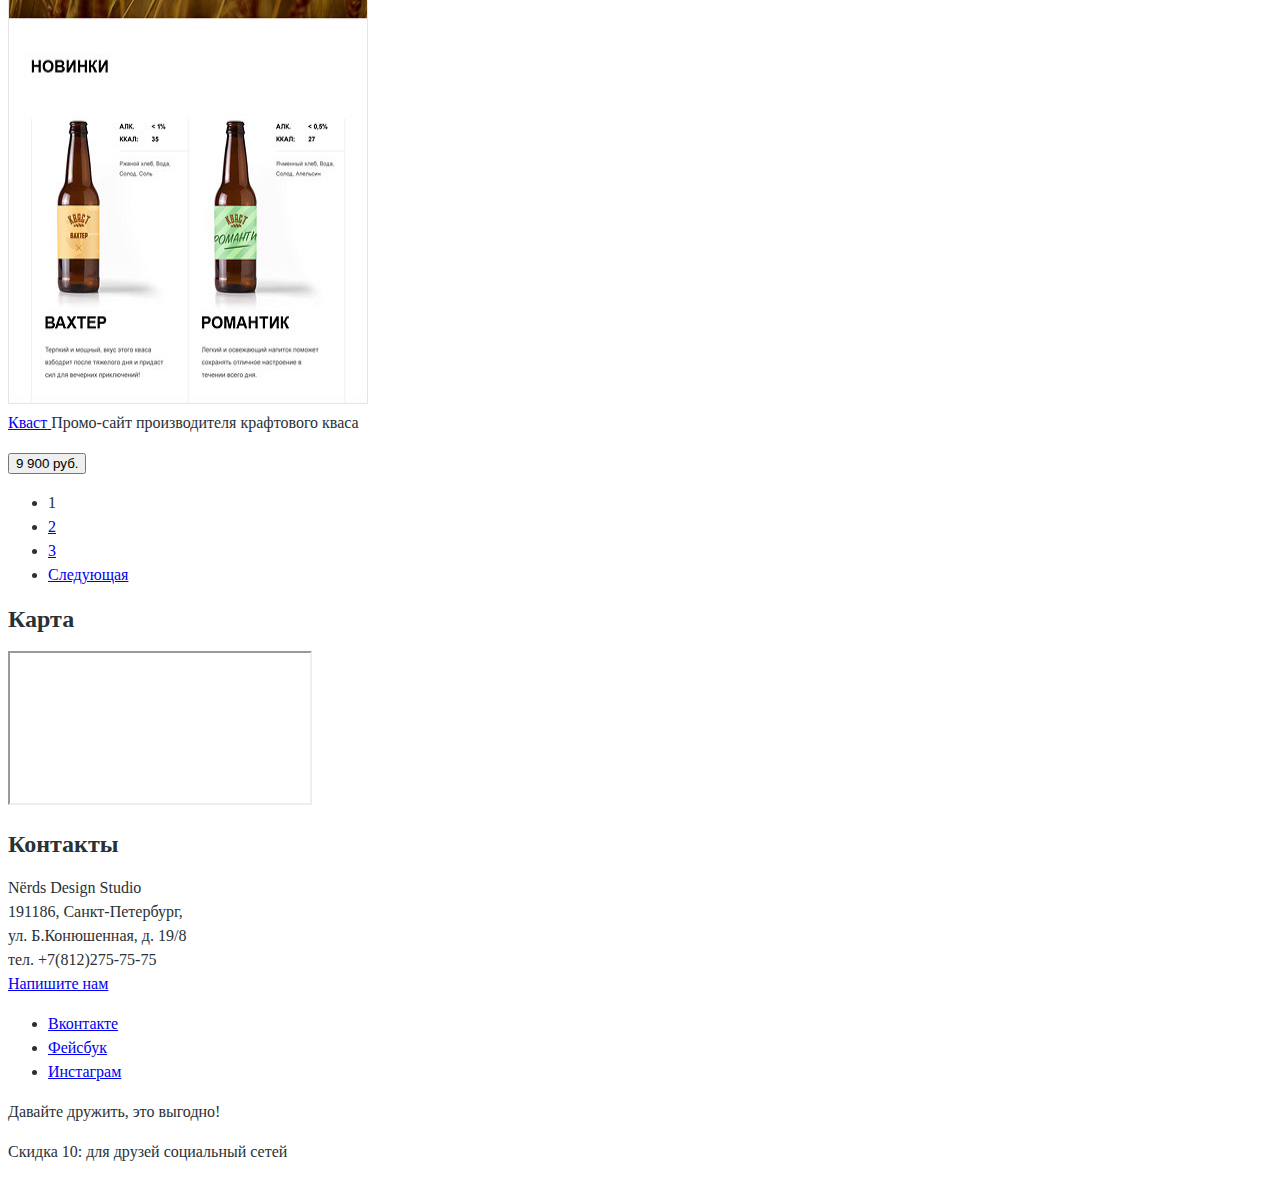
==== commit f39c9e5e: "Задание по 3й лекции" ====
--- a/catalog.html
+++ b/catalog.html
@@ -3,13 +3,14 @@
     <head>
         <meta charset="utf-8">
         <title>HTML Academy: Нёрдс</title>
+        <link href="css/style.css" rel="stylesheet">
     </head>
 <body>
 
     <header class="main-header">
         <nav class="main-navigation">
             <a class="main-header-logo">
-                <img src="img/logo.svg" width="160" height="65" alt="Логотип «Nerds»">
+                <img src="img/nerds-logo.svg" width="160" height="65" alt="Логотип «Nerds»">
             </a>
             <ul class="site-navigation">
                 <li><a href="studio.html">Студия</a></li>
@@ -107,6 +108,10 @@
                         <button class="sort-option-button" type="button">По названию</button>
                     </li>
                 </ul>
+                <div>
+                    <a href="#" class="low"></a>
+                    <a href="#" class="up"></a>
+                </div>
             </div>
 
             <div class="catalog">
@@ -116,7 +121,7 @@
                     <h3 class="visually-hidden">Проект Sedona</h3>
                     <div>
                         <a href="catalog-item.html">
-                            <img src="img/catalog-item-1" width="360" height="616" alt="Sedona">
+                            <img src="img/img-sedona.jpg" width="360" height="616" alt="Sedona">
                      </a>
                     </div>
                     <div class="hidden-catalog-item">
@@ -134,7 +139,7 @@
                     <h3 class="visually-hidden">Проект Pink App</h3>
                     <div>
                         <a href="catalog-item.html">
-                            <img src="img/catalog-item-2" width="360" height="616" alt="Pink App">
+                            <img src="img/img-pink.jpg" width="360" height="616" alt="Pink App">
                         </a>
                     </div>
                     <div class="hidden-catalog-item">
@@ -152,7 +157,7 @@
                     <h3 class="visually-hidden">Проект Barbershop</h3>
                     <div>
                         <a href="catalog-item.html">
-                            <img src="img/catalog-item-3" width="360" height="616" alt="Barbershop">
+                            <img src="img/img-barbershop.jpg" width="360" height="616" alt="Barbershop">
                         </a>    
                     </div>
                     <div class="hidden-catalog-item">
@@ -170,7 +175,7 @@
                     <h3 class="visually-hidden">Проект Mishka</h3>
                     <div>
                         <a href="catalog-item.html">
-                            <img src="img/catalog-item-4" width="360" height="616" alt="Mishka">
+                            <img src="img/img-mishka.jpg" width="360" height="616" alt="Mishka">
                         </a>    
                     </div>
                     <div class="hidden-catalog-item">
@@ -188,7 +193,7 @@
                     <h3 class="visually-hidden">Проект A plus</h3>
                     <div>
                         <a href="catalog-item.html">
-                            <img src="img/catalog-item-5" width="360" height="616" alt="A plus">
+                            <img src="img/img-aplus.jpg" width="360" height="616" alt="A plus">
                         </a>    
                     </div>
                     <div class="hidden-catalog-item">
@@ -206,7 +211,7 @@
                     <h3 class="visually-hidden">Проект Кваст</h3>
                     <div>
                         <a href="catalog-item.html">
-                            <img src="img/catalog-item-6" width="360" height="616" alt="Кваст">
+                            <img src="img/img-kvast.jpg" width="360" height="616" alt="Кваст">
                         </a>    
                     </div>
                     <div class="hidden-catalog-item">
@@ -232,17 +237,17 @@
         <section class="map">
             <h2 class="visually-hidden">Карта</h2>
             <iframe src="https://www.google.com/maps/embed?pb=!1m18!1m12!1m3!1d1998.5989424177499!2d30.320889251546724!3d59.93879686895912!2m3!1f0!2f0!3f0!3m2!1i1024!2i768!4f13.1!3m3!1m2!1s0x4696310fca5ba729%3A0xea9c53d4493c879f!2z0JHQvtC70YzRiNCw0Y8g0JrQvtC90Y7RiNC10L3QvdCw0Y8g0YPQuy4sIDE5LCDQodCw0L3QutGCLdCf0LXRgtC10YDQsdGD0YDQsywgMTkxMTg2!5e0!3m2!1sru!2sru!4v1502782145171" allowfullscreen></iframe>
-        </section>
-
-        <section class="contacts">
-            <h2 class="visually-hidden">Контакты</h2>
-            <p>
-                Nёrds Design Studio<br>
-                191186, Санкт-Петербург,<br>
-                ул. Б.Конюшенная, д. 19/8<br>
-                тел. +7(812)275-75-75<br>
-                <a class="button" href="#">Напишите нам</a>
-            </p>
+
+            <div class="contacts">
+                <h2 class="visually-hidden">Контакты</h2>
+                <p>
+                    Nёrds Design Studio<br>
+                    191186, Санкт-Петербург,<br>
+                    ул. Б.Конюшенная, д. 19/8<br>
+                    тел. +7(812)275-75-75<br>
+                    <a class="button" href="#">Напишите нам</a>
+                </p>
+            </div>
         </section>
     </main>
 
--- a/css/style.css
+++ b/css/style.css
@@ -0,0 +1,23 @@
+body{
+	font-size: 16px;
+	line-height: 24px;
+	color: #283136;
+	font-family: "Roboto" sans-serif;
+	font-weight: normal;
+}
+
+.services-item h3{
+	font-size: 24px;
+	line-height: 30px;
+	color: #000000;
+	font-family: "Roboto" sans-serif;
+	font-weight: bold;
+}
+
+h1 .page-title{
+	font-size: 55px;
+	line-height: 55px;
+	color: #000000;
+	font-family: "Roboto" sans-serif;
+	font-weight: medium;
+}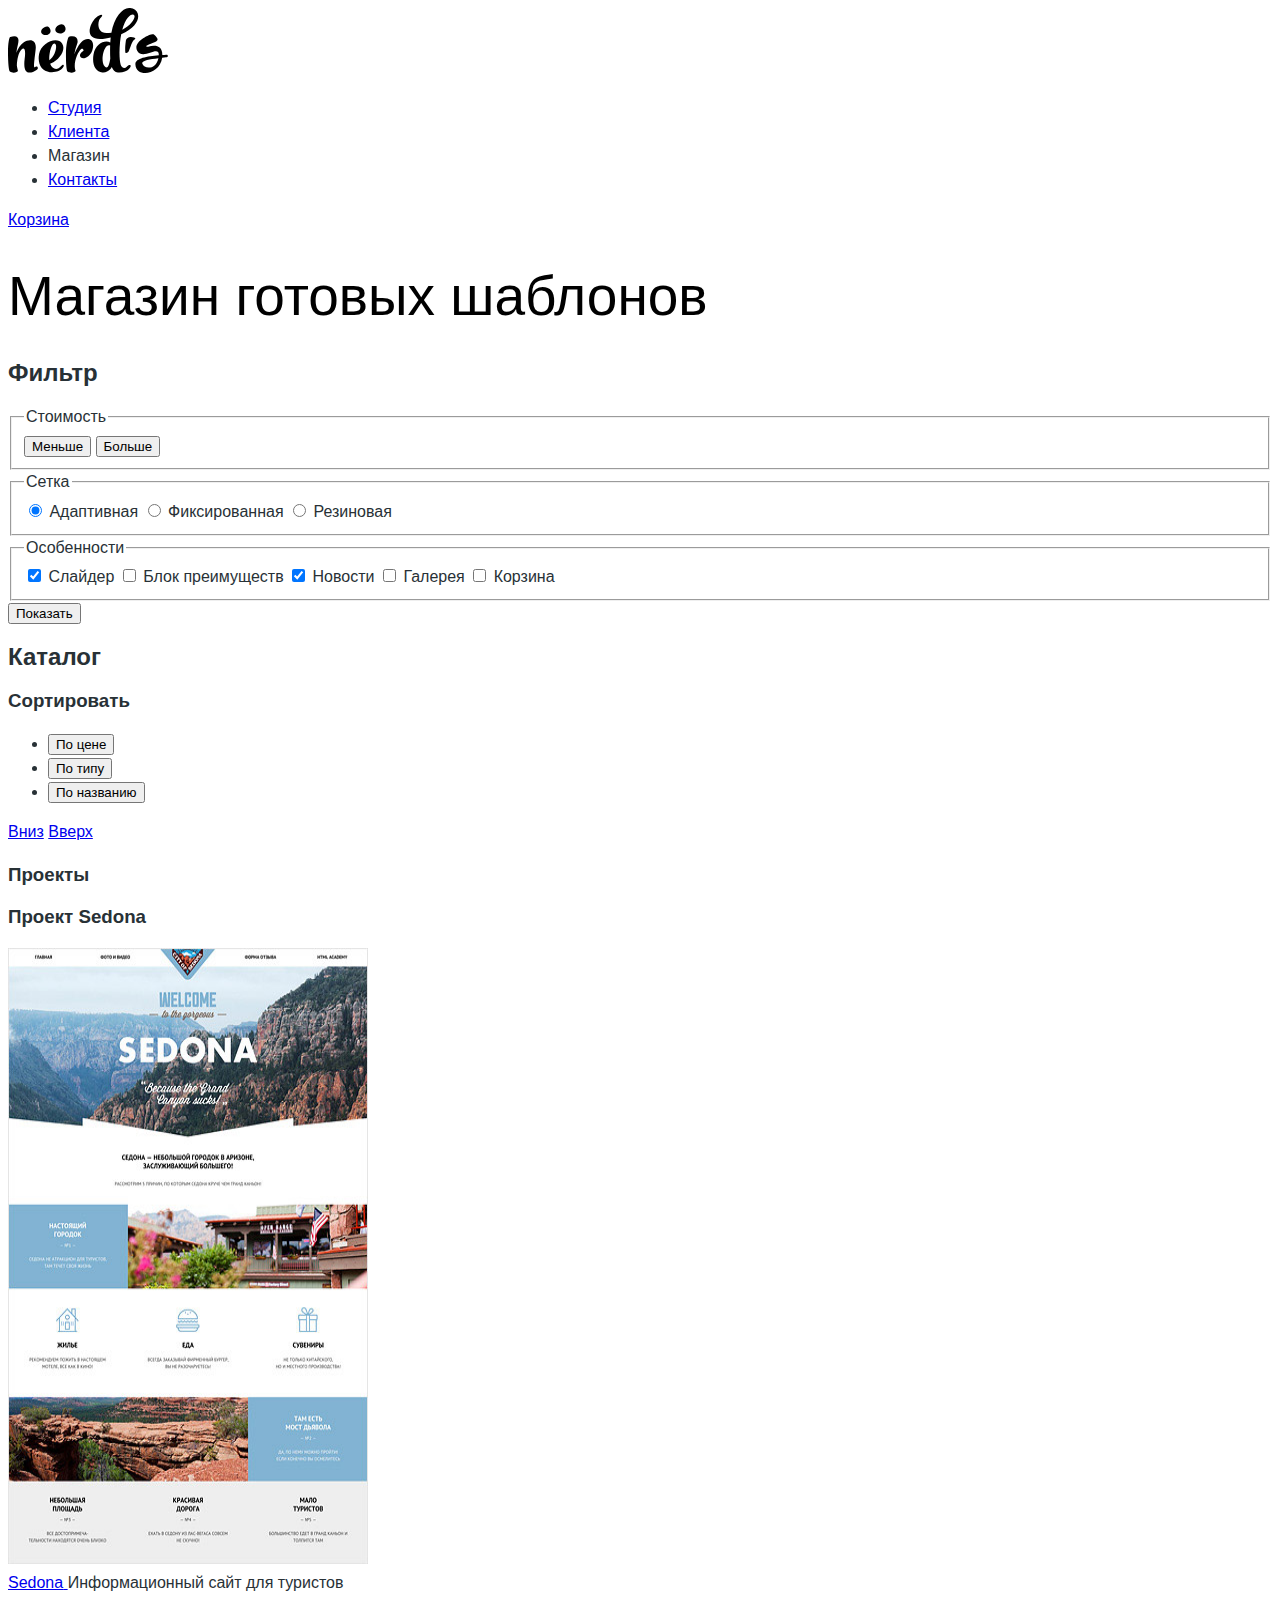
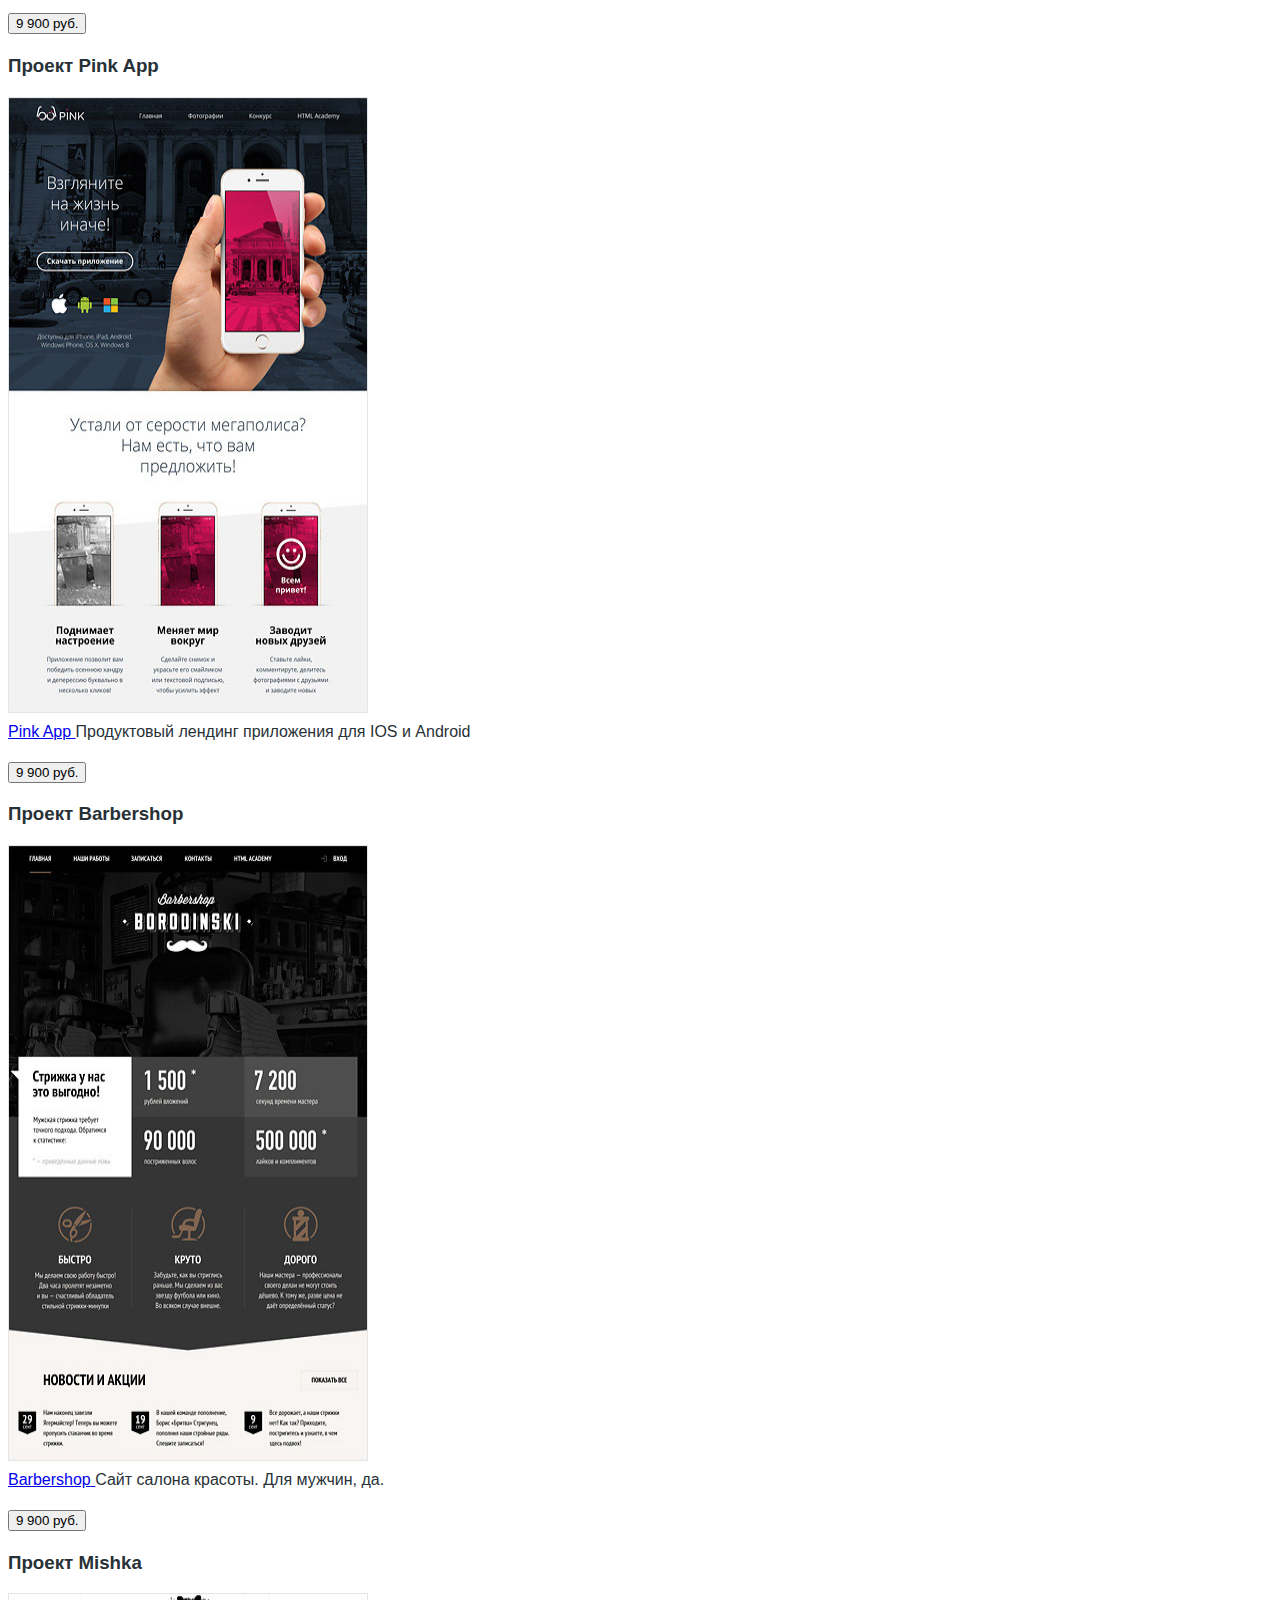
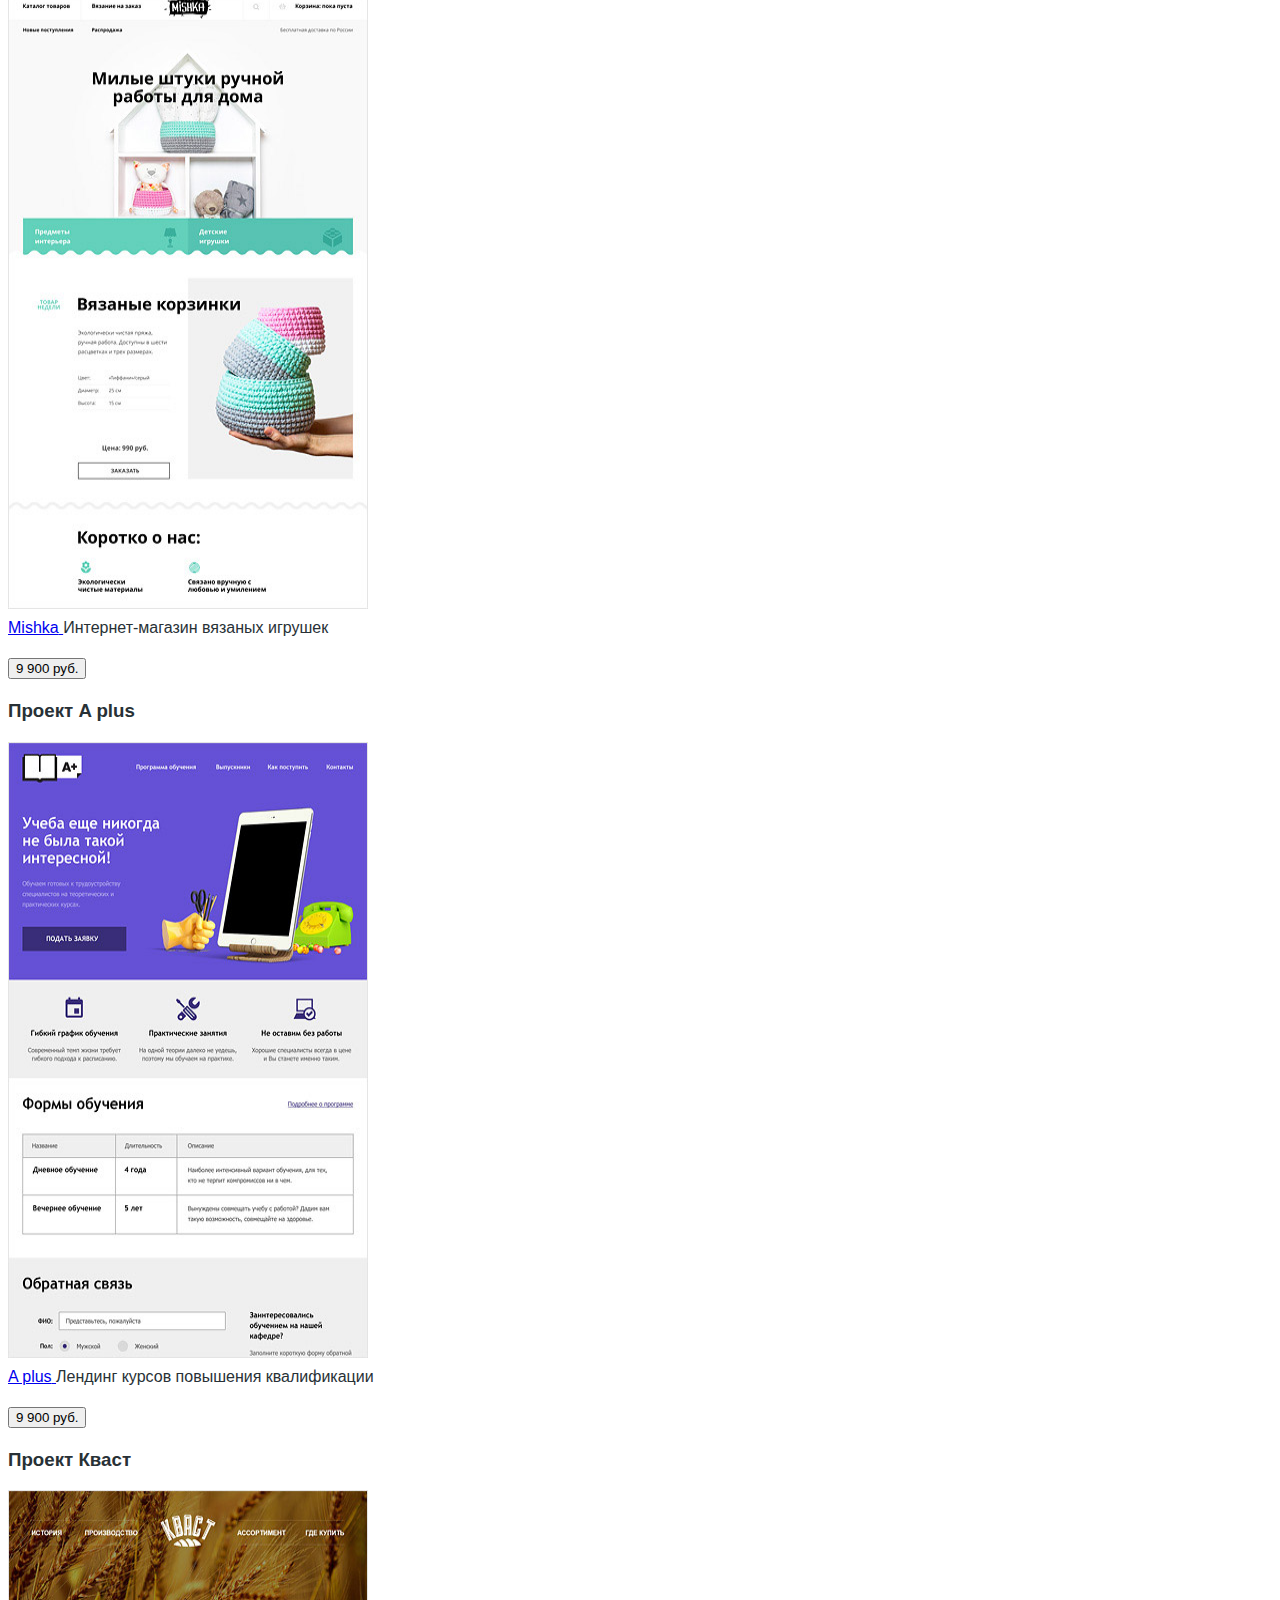
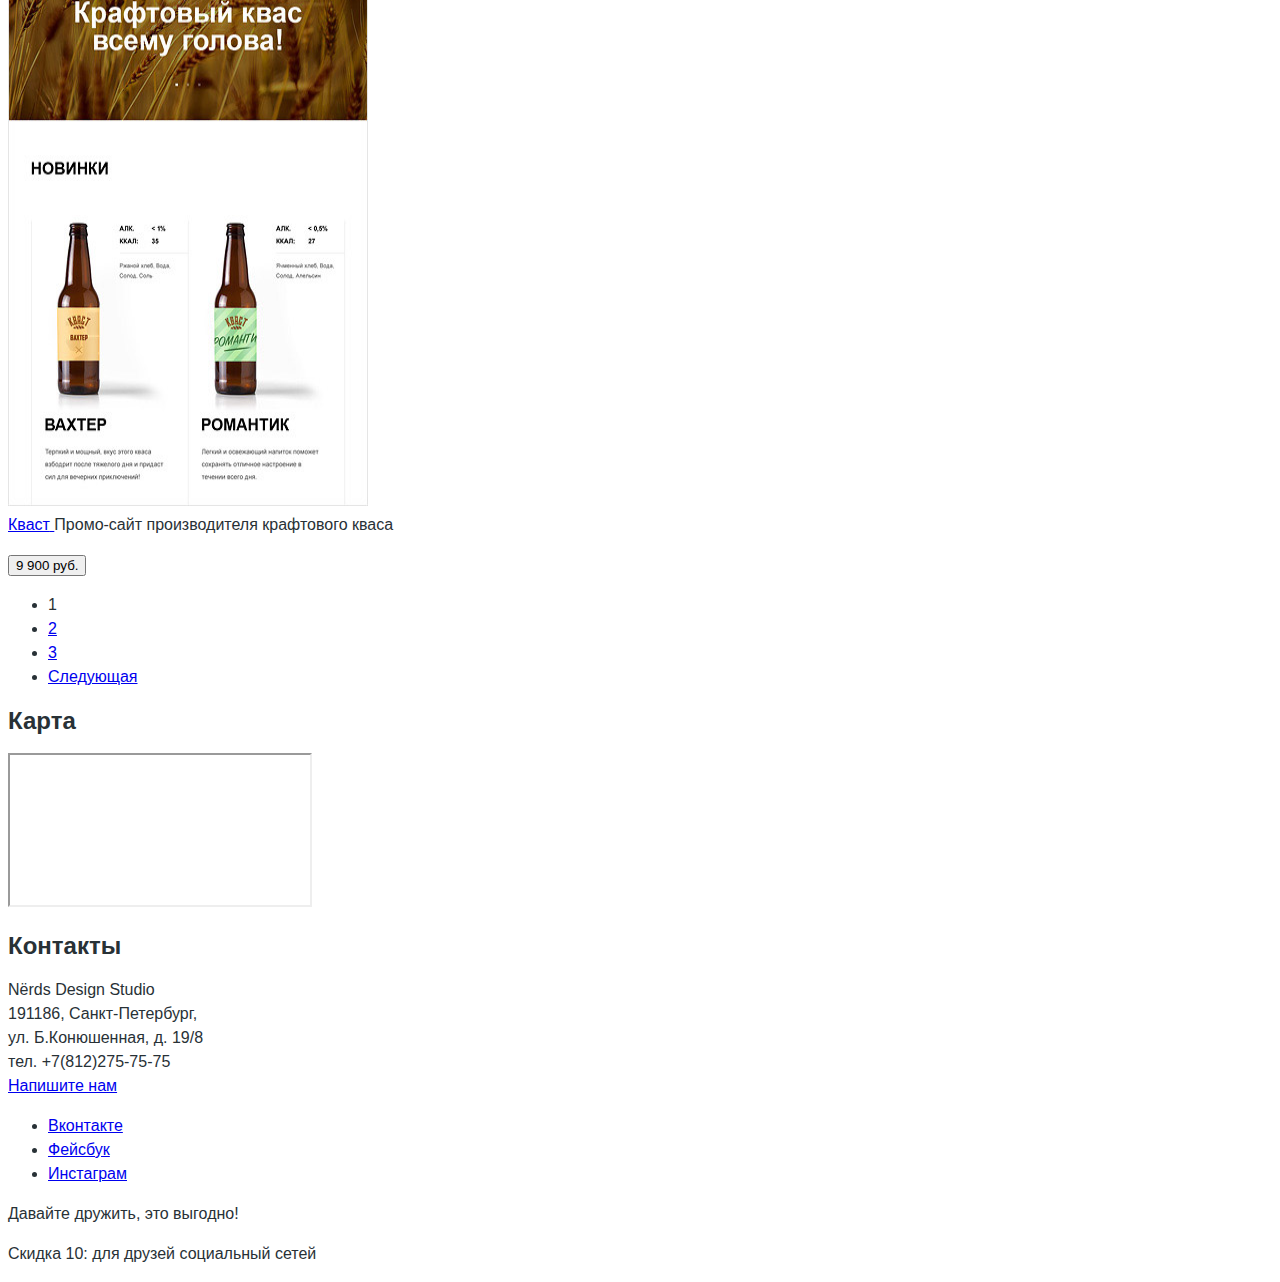
==== commit 04ff8e4c: "Доступность" ====
--- a/catalog.html
+++ b/catalog.html
@@ -33,8 +33,8 @@
                 <fieldset>
                     <legend>Стоимость</legend>
                         <div class="skroll">
-                            <button type="button" class="skroll_left"></button>
-                            <button type="button" class="skroll_right"></button>
+                            <button type="button" class="skroll_left">Меньше</button>
+                            <button type="button" class="skroll_right">Больше</button>
                             <div class="skroll_field"></div>
                         </div>
 
@@ -109,8 +109,8 @@
                     </li>
                 </ul>
                 <div>
-                    <a href="#" class="low"></a>
-                    <a href="#" class="up"></a>
+                    <a href="#" class="low">Вниз</a>
+                    <a href="#" class="up">Вверх</a>
                 </div>
             </div>
 
--- a/css/style.css
+++ b/css/style.css
@@ -1,23 +1,23 @@
-body{
+body {
 	font-size: 16px;
 	line-height: 24px;
 	color: #283136;
-	font-family: "Roboto" sans-serif;
+	font-family: "Roboto", sans-serif;
 	font-weight: normal;
 }
 
-.services-item h3{
+.services-item h3 {
 	font-size: 24px;
 	line-height: 30px;
 	color: #000000;
-	font-family: "Roboto" sans-serif;
+	font-family: "Roboto", sans-serif;
 	font-weight: bold;
 }
 
-h1 .page-title{
+h1 {
 	font-size: 55px;
 	line-height: 55px;
 	color: #000000;
-	font-family: "Roboto" sans-serif;
-	font-weight: medium;
+	font-family: "Roboto", sans-serif;
+	font-weight: 500;
 }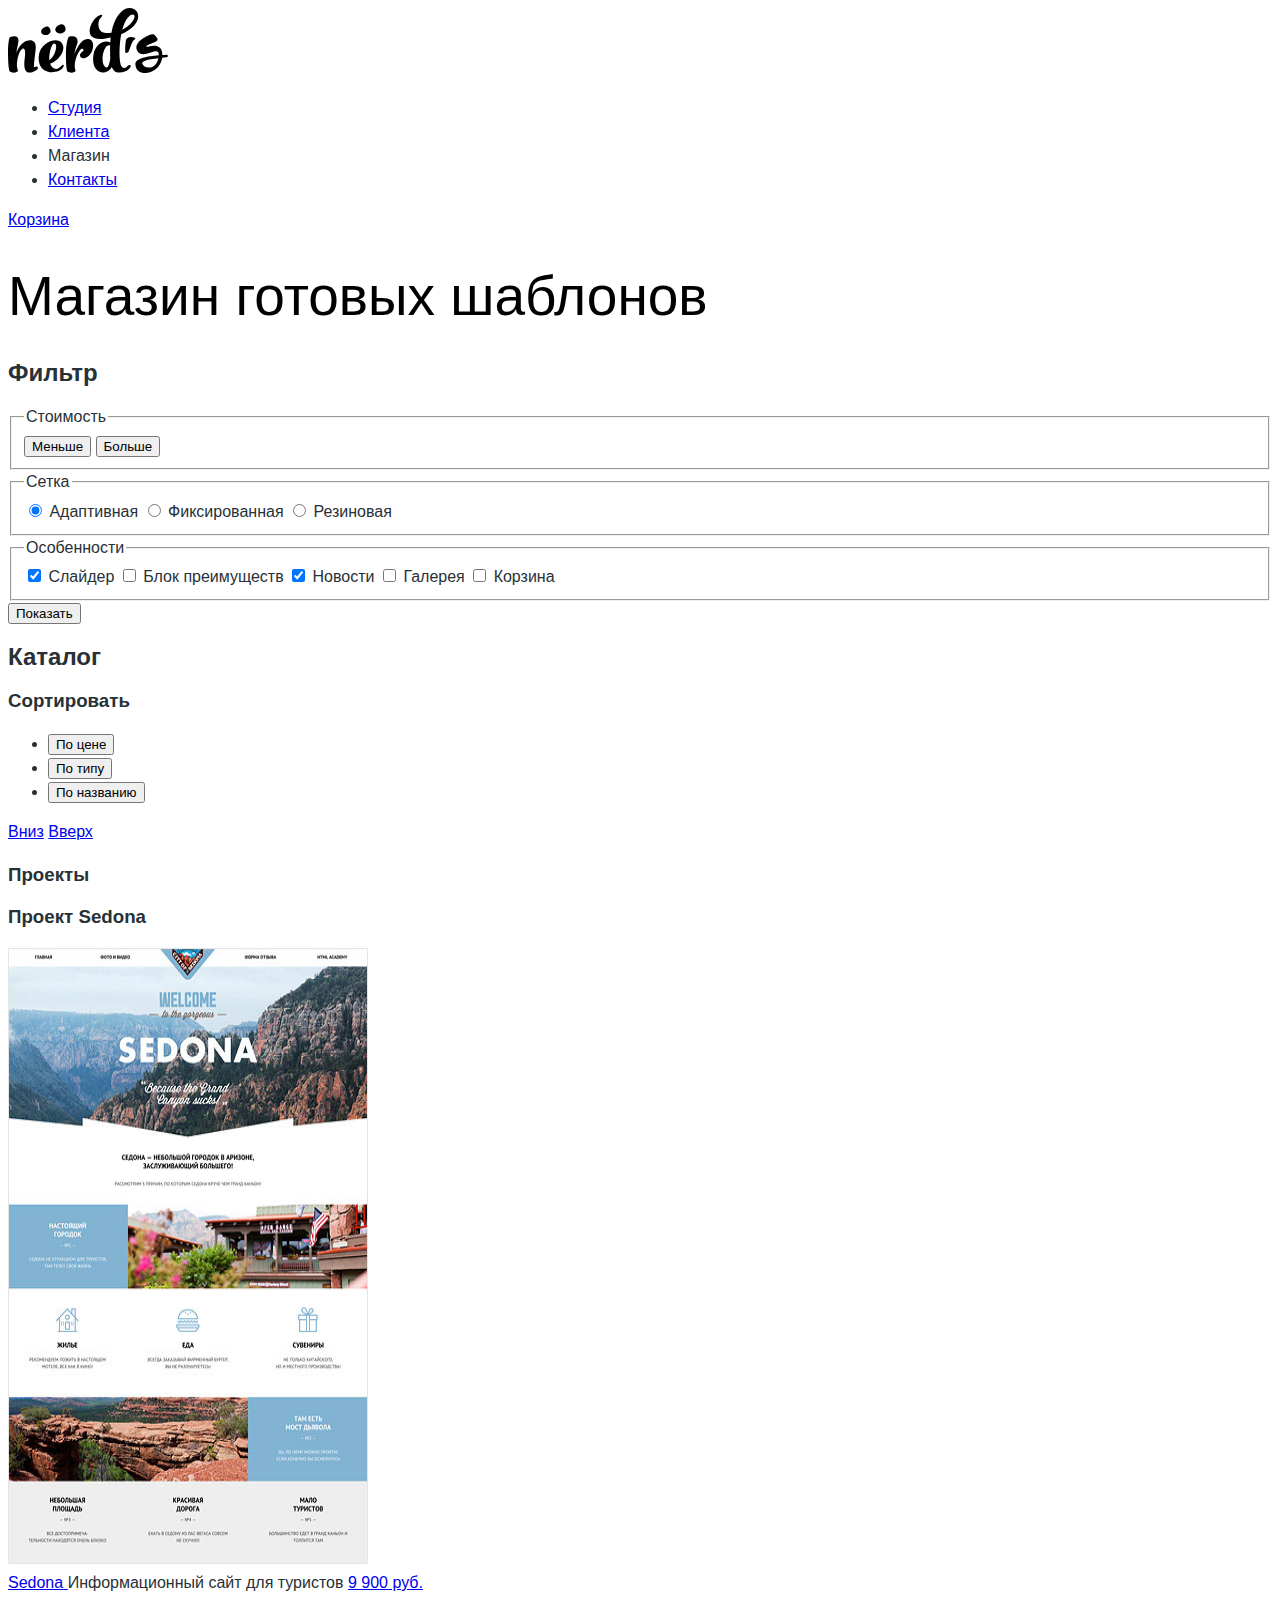
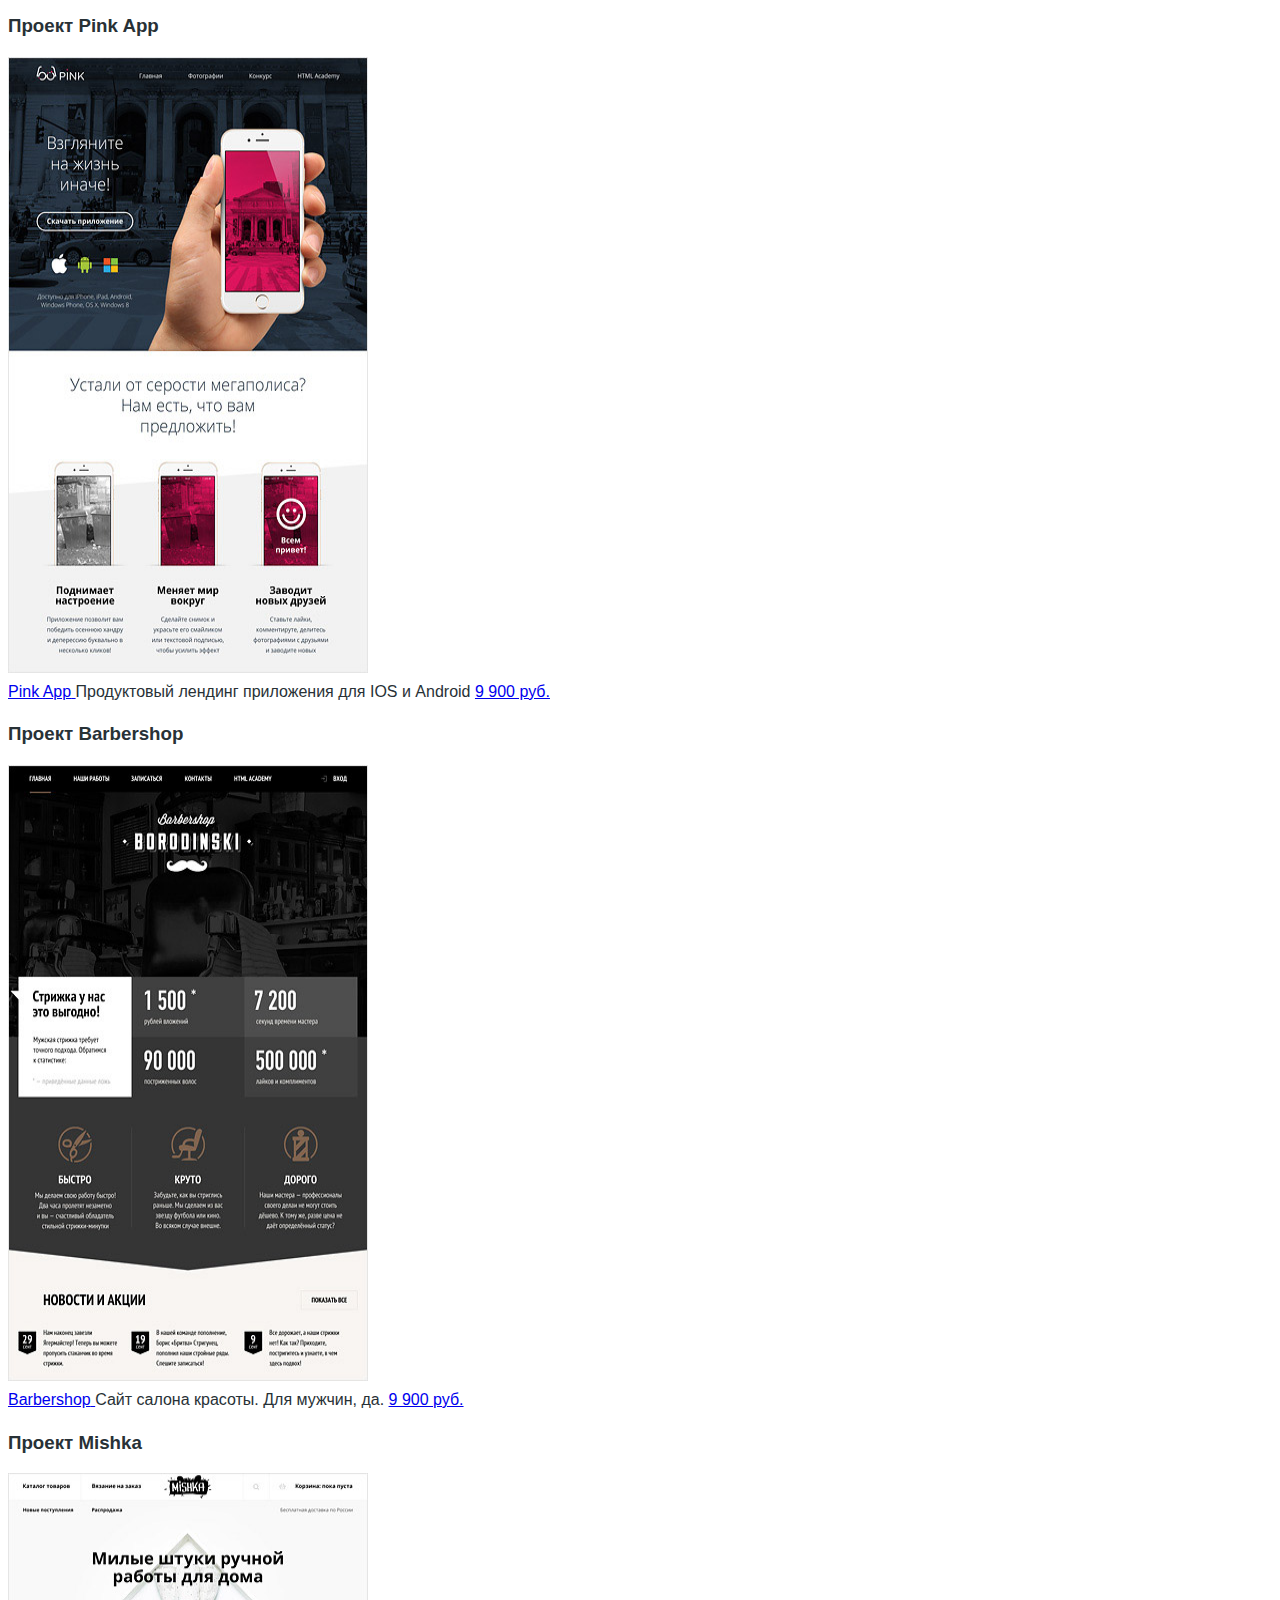
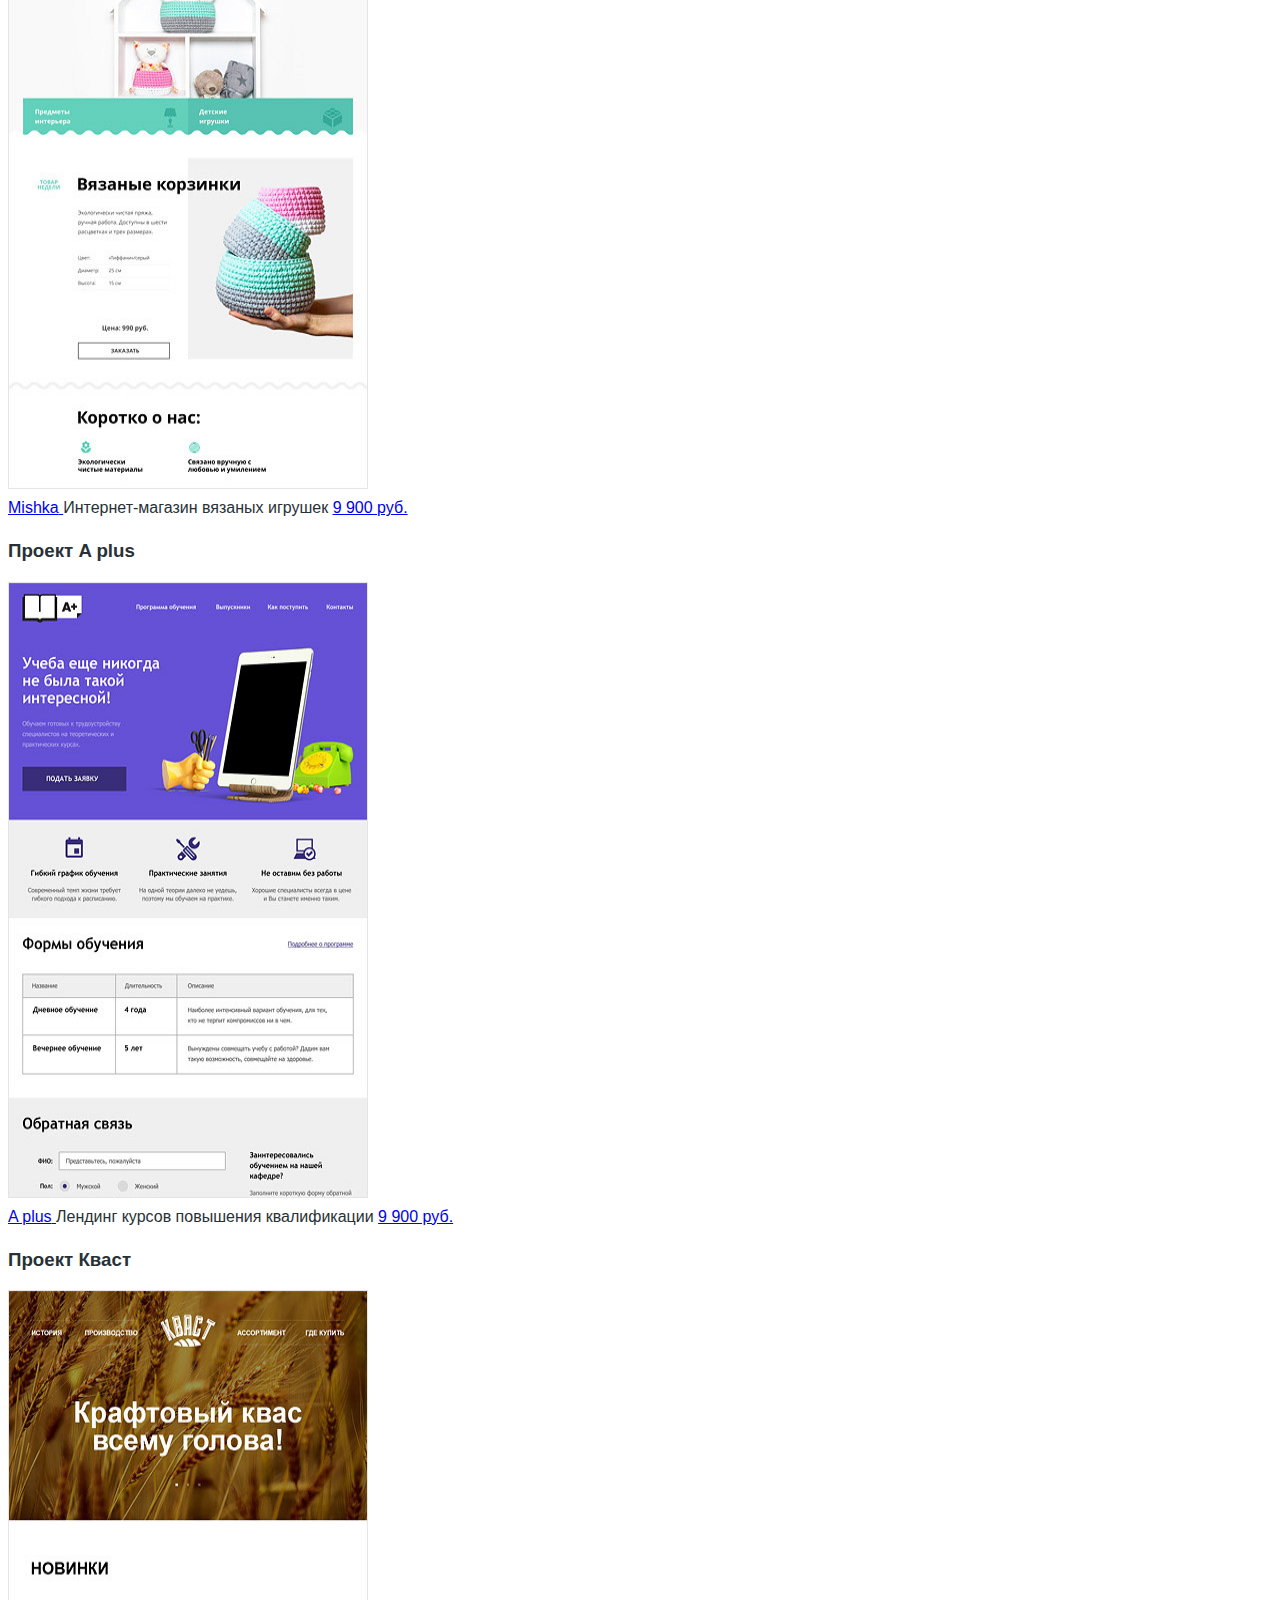
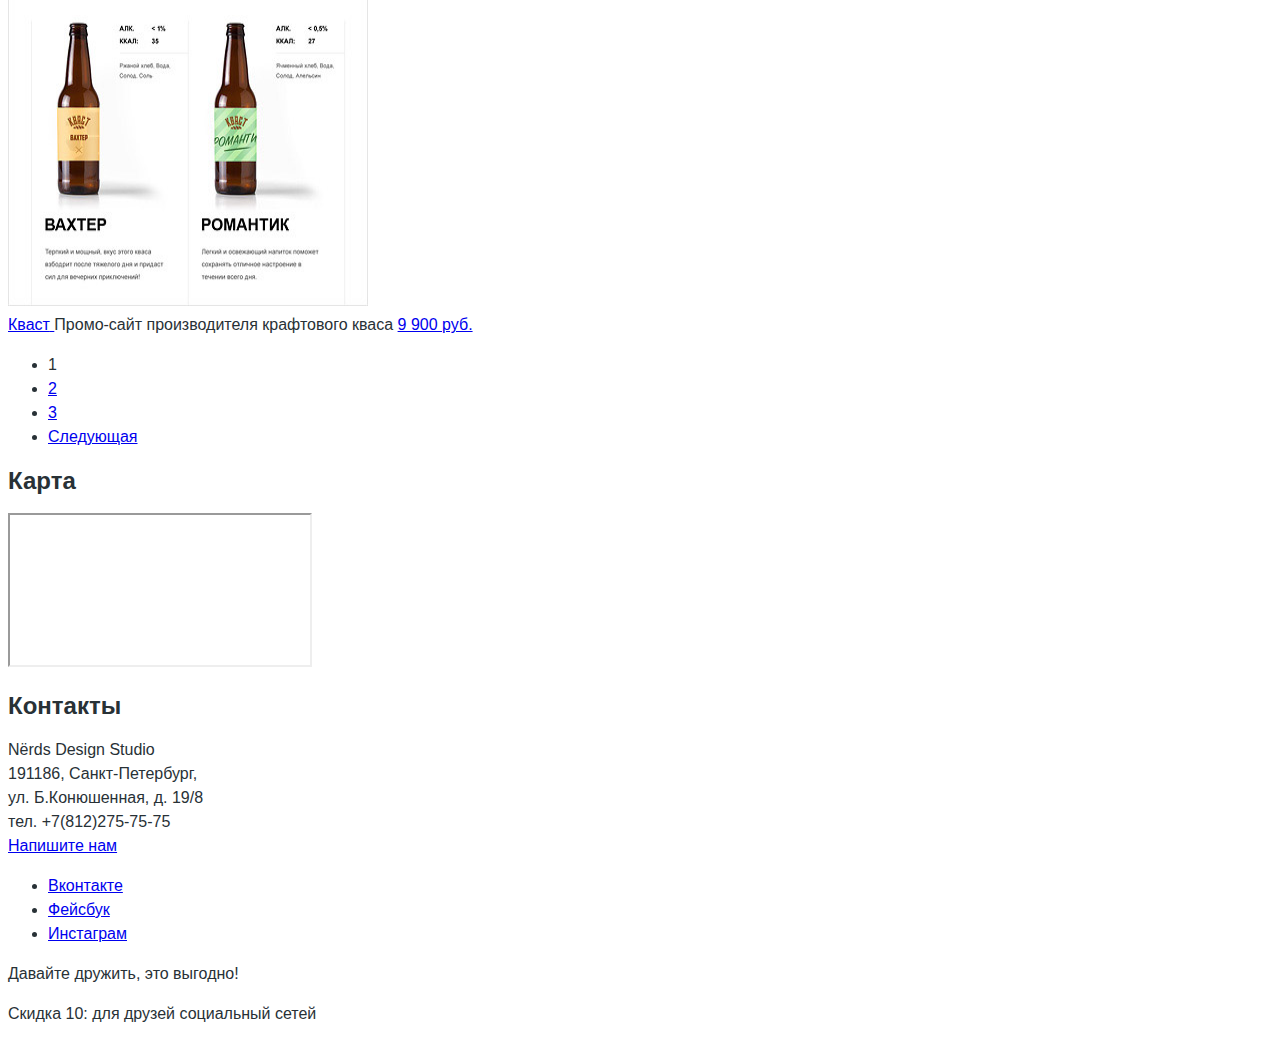
==== commit 82579a2d: "еще раз на проверку" ====
--- a/catalog.html
+++ b/catalog.html
@@ -129,9 +129,7 @@
                             <span class="catalog-item-title">Sedona</span>
                         </a>
                         <span class="catalog-item-desc">Информационный сайт для туристов</span>
-                        <p class="catalog-item-price">
-                            <button class="button" type="submit">9 900 руб.</button>
-                        </p>
+                        <a class="button catalog-item-price" href="#">9 900 руб.</a>
                     </div> 
                 </article>
 
@@ -147,9 +145,7 @@
                             <span class="catalog-item-title">Pink App</span>
                         </a>
                         <span class="catalog-item-desc">Продуктовый лендинг приложения для IOS и Android</span>
-                        <p class="catalog-item-price">
-                            <button class="button" type="submit">9 900 руб.</button>
-                        </p>
+                        <a class="button catalog-item-price" href="#">9 900 руб.</a>
                     </div> 
                 </article>
 
@@ -165,9 +161,7 @@
                             <span class="catalog-item-title">Barbershop</span>
                         </a>
                         <span class="catalog-item-desc">Сайт салона красоты. Для мужчин, да.</span>
-                        <p class="catalog-item-price">
-                            <button class="button" type="submit">9 900 руб.</button>
-                        </p>
+                        <a class="button catalog-item-price" href="#">9 900 руб.</a>
                     </div> 
                 </article>
 
@@ -183,9 +177,7 @@
                             <span class="catalog-item-title">Mishka</span>
                         </a>
                         <span class="catalog-item-desc">Интернет-магазин вязаных игрушек</span>
-                        <p class="catalog-item-price">
-                            <button class="button" type="submit">9 900 руб.</button>
-                        </p>
+                        <a class="button catalog-item-price" href="#">9 900 руб.</a>
                     </div> 
                 </article>
 
@@ -201,9 +193,7 @@
                             <span class="catalog-item-title">A plus</span>
                         </a>
                         <span class="catalog-item-desc">Лендинг курсов повышения квалификации</span>
-                        <p class="catalog-item-price">
-                            <button class="button" type="submit">9 900 руб.</button>
-                        </p>
+                        <a class="button catalog-item-price" href="#">9 900 руб.</a>
                     </div> 
                 </article>
 
@@ -219,9 +209,7 @@
                             <span class="catalog-item-title">Кваст</span>
                         </a>
                         <span class="catalog-item-desc">Промо-сайт производителя крафтового кваса</span>
-                        <p class="catalog-item-price">
-                            <button class="button" type="submit">9 900 руб.</button>
-                        </p>
+                        <a class="button catalog-item-price" href="#">9 900 руб.</a>
                     </div> 
                 </article>
                 
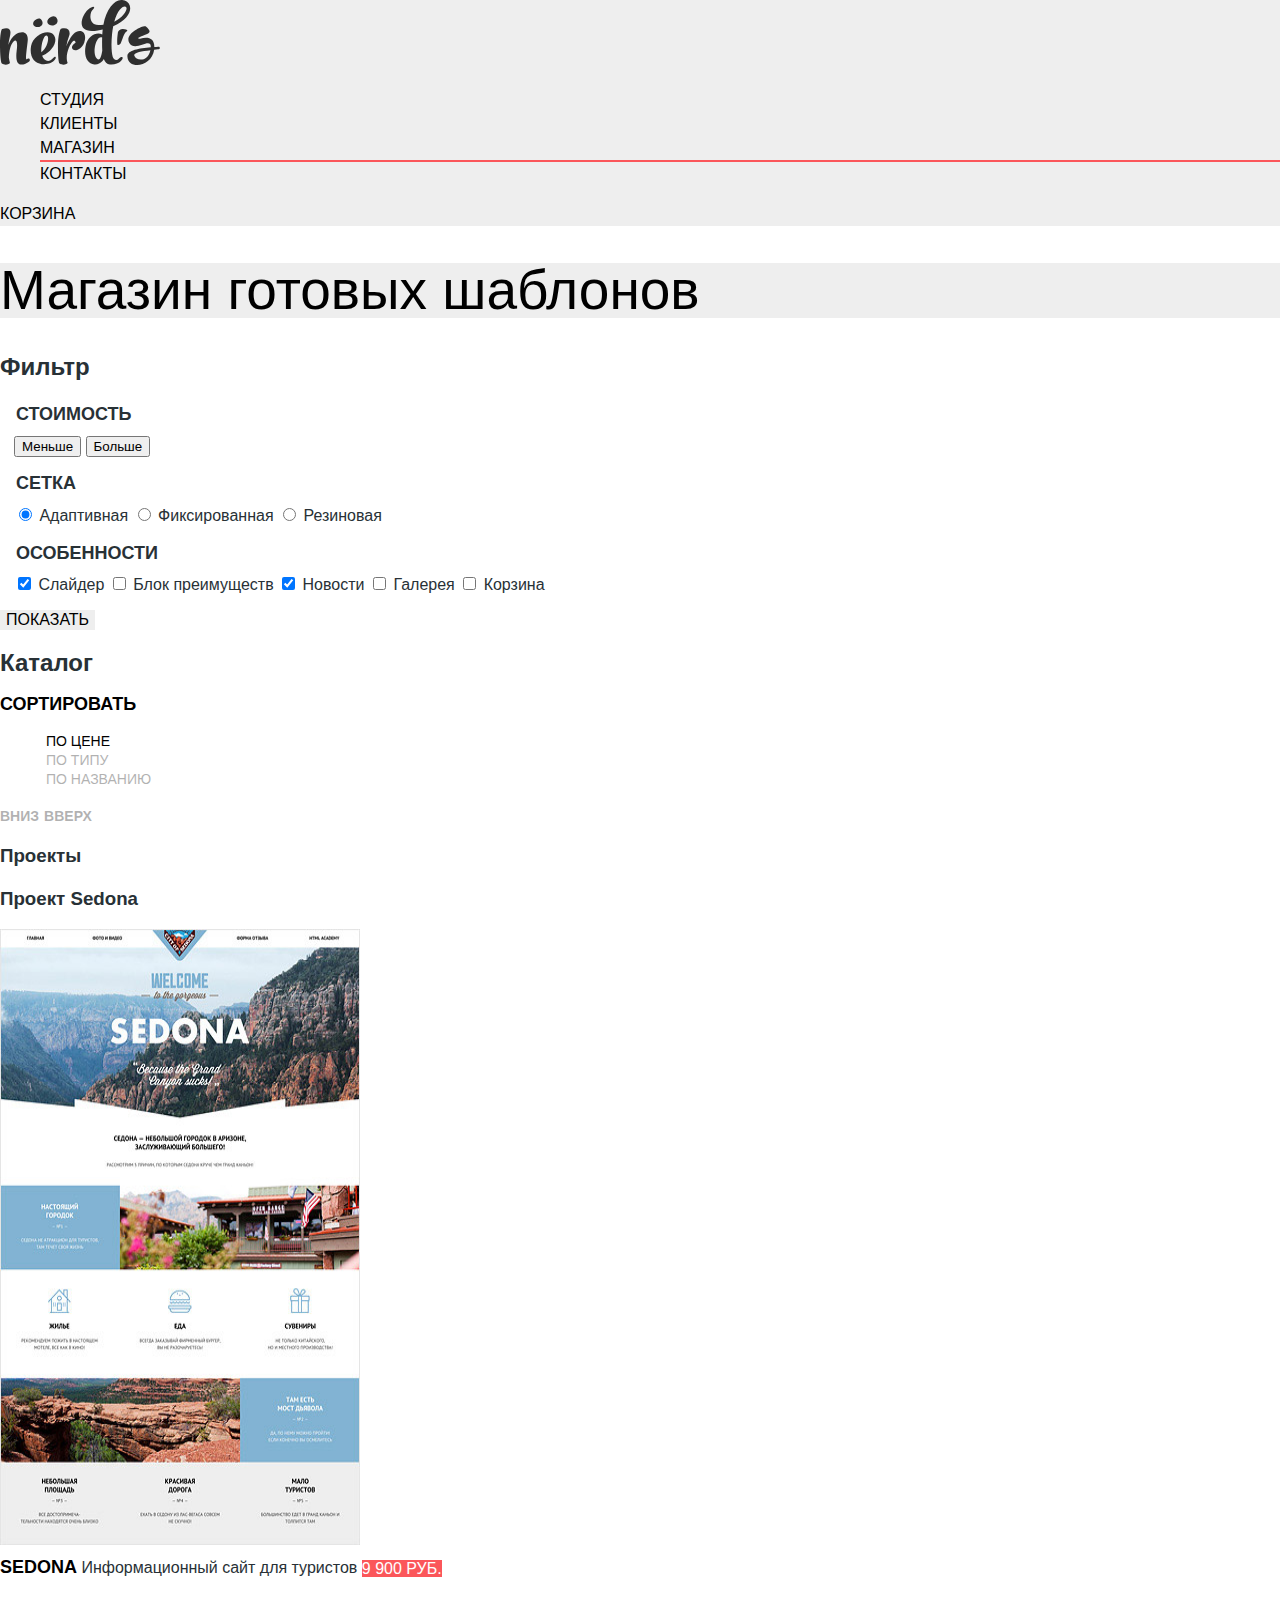
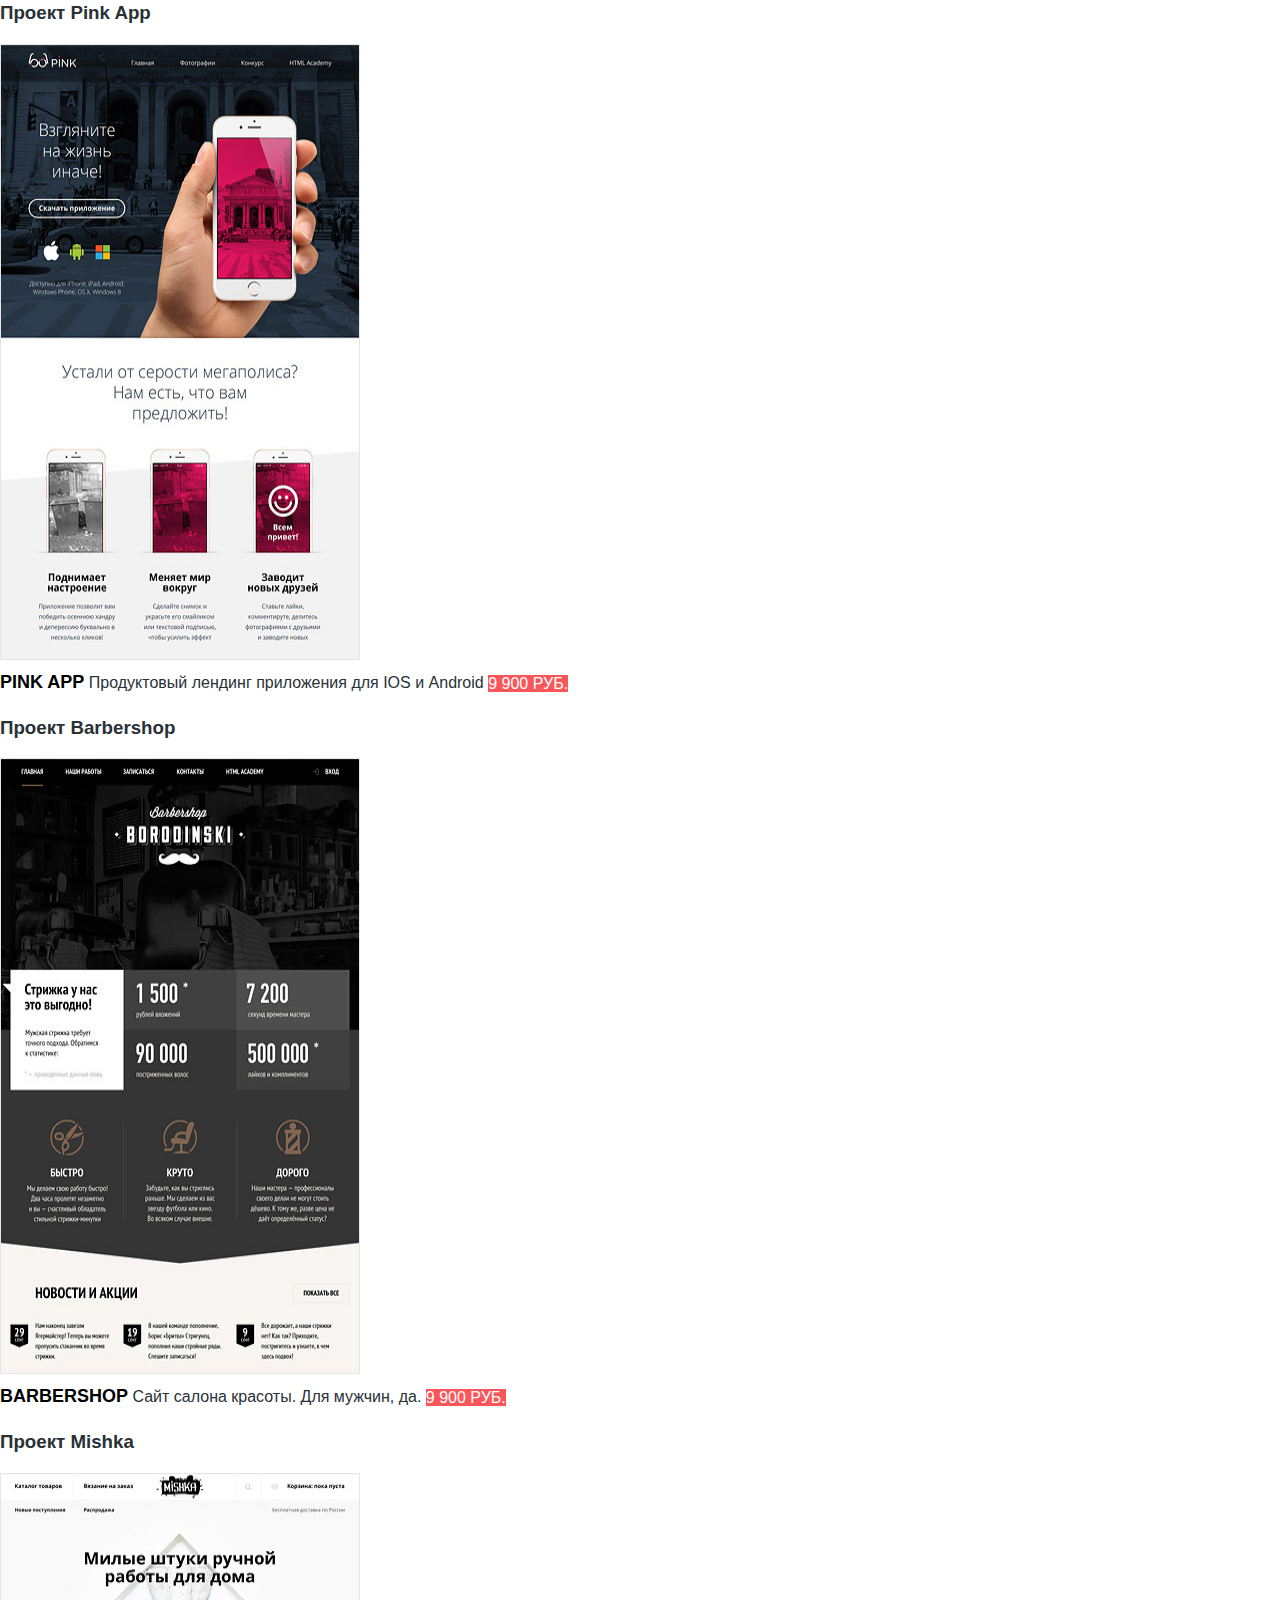
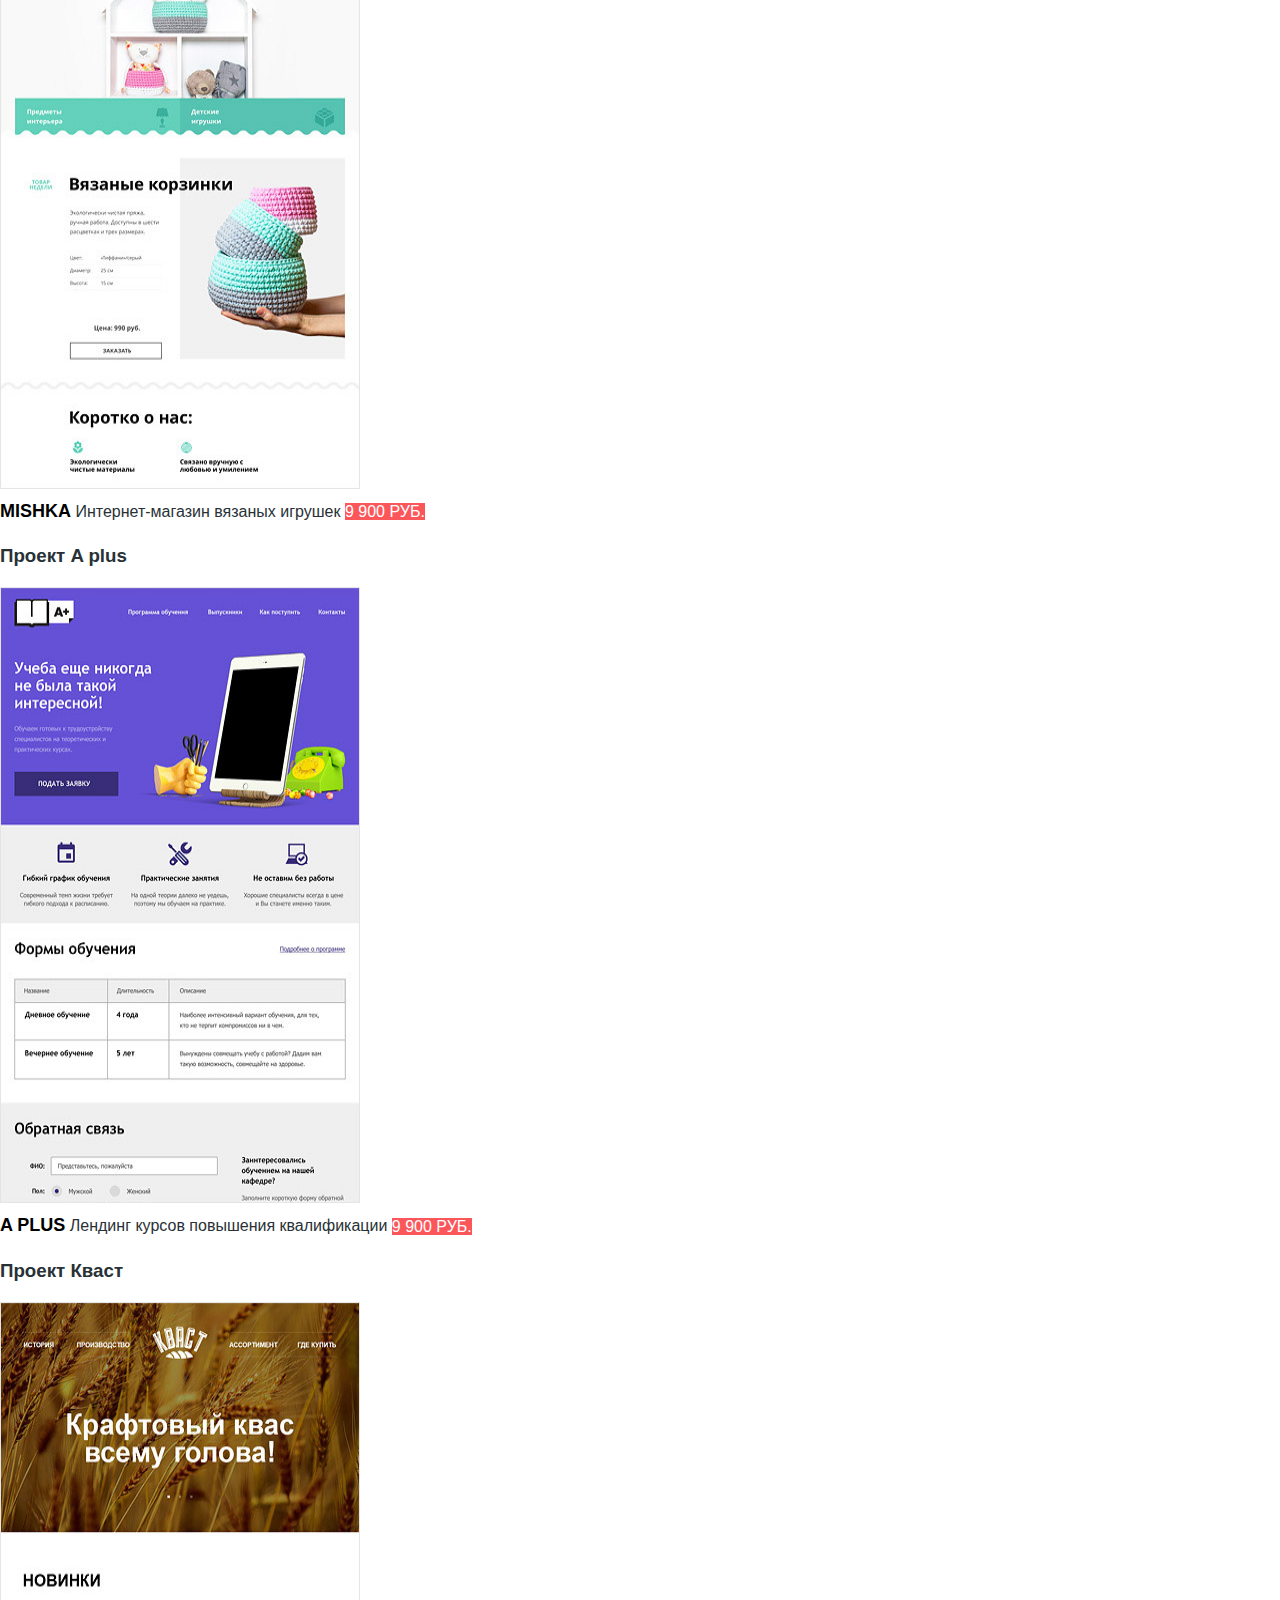
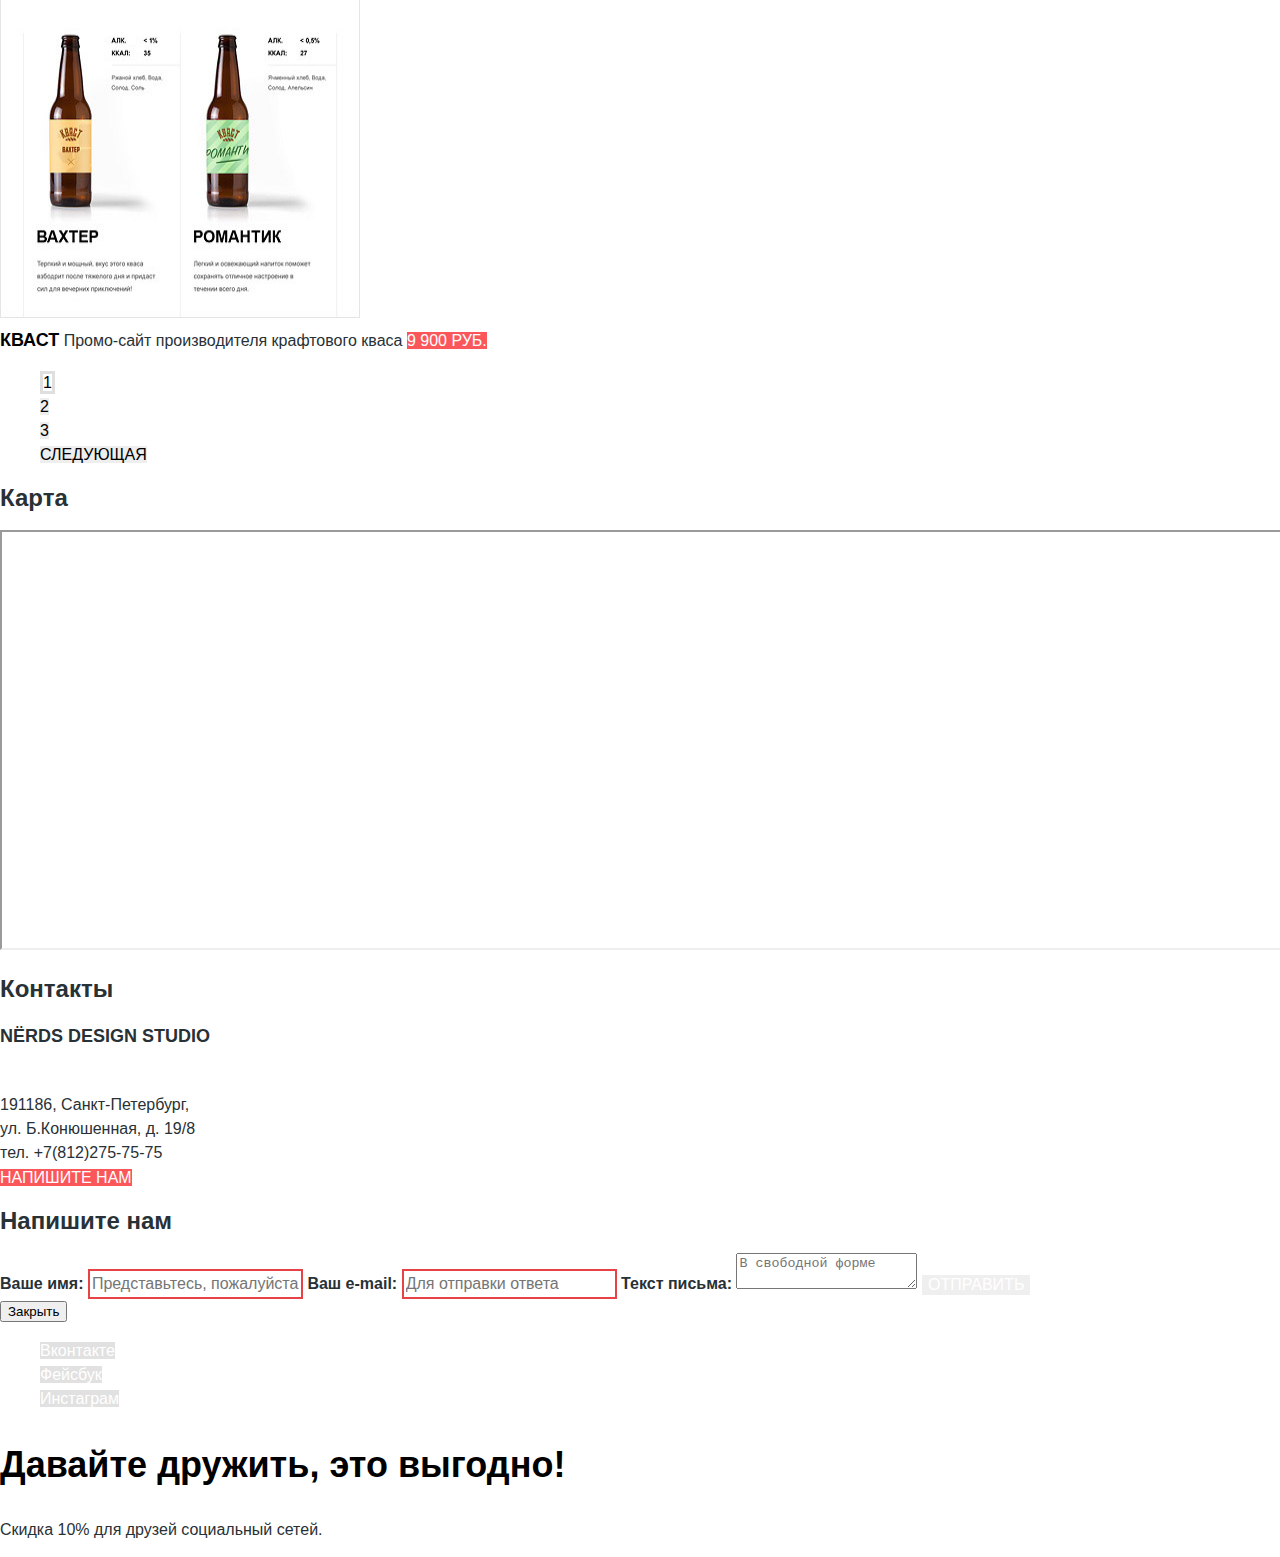
==== commit 8d6b1fd4: "На проверку" ====
--- a/catalog.html
+++ b/catalog.html
@@ -5,16 +5,16 @@
         <title>HTML Academy: Нёрдс</title>
         <link href="css/style.css" rel="stylesheet">
     </head>
+
 <body>
-
     <header class="main-header">
         <nav class="main-navigation">
-            <a class="main-header-logo">
+            <a href="#" class="main-header-logo">
                 <img src="img/nerds-logo.svg" width="160" height="65" alt="Логотип «Nerds»">
             </a>
             <ul class="site-navigation">
                 <li><a href="studio.html">Студия</a></li>
-                <li><a href="clients.html">Клиента</a></li>
+                <li><a href="clients.html">Клиенты</a></li>
                 <li class="site-navigation-current">Магазин</li>
                 <li><a href="contacts.html">Контакты</a></li>
             </ul>
@@ -37,16 +37,6 @@
                             <button type="button" class="skroll_right">Больше</button>
                             <div class="skroll_field"></div>
                         </div>
-
-                    <!--<input type="range" min="0" max="15000" name="price">
-                    <label for="price-min">
-                    От
-                        <input type="number" id="price-min" name="price" placeholder="0" min="0" max="15000">
-                    </label>
-                    <label for="price-max">
-                    До
-                        <input type="number" id="price-max" name="price" placeholder="15000" min="0" max="15000">
-                    </label>-->
                 </fieldset>		
 
                 <fieldset>
@@ -99,7 +89,7 @@
                 <h3 class="catalog-sort">Сортировать</h3>
                 <ul>
                     <li class="sort-option-current">
-                        <button class="sort-option-button" type="button">По цене</button>
+                        <button class="sort-option-button sort-option-button-current" type="button">По цене</button>
                     </li>
                     <li class="sort-option">
                         <button class="sort-option-button" type="button">По типу</button>
@@ -221,15 +211,17 @@
                 </ul>
             </div>
         </section>
-
+    </main>
+
+    <footer class="main-footer">
         <section class="map">
             <h2 class="visually-hidden">Карта</h2>
-            <iframe src="https://www.google.com/maps/embed?pb=!1m18!1m12!1m3!1d1998.5989424177499!2d30.320889251546724!3d59.93879686895912!2m3!1f0!2f0!3f0!3m2!1i1024!2i768!4f13.1!3m3!1m2!1s0x4696310fca5ba729%3A0xea9c53d4493c879f!2z0JHQvtC70YzRiNCw0Y8g0JrQvtC90Y7RiNC10L3QvdCw0Y8g0YPQuy4sIDE5LCDQodCw0L3QutGCLdCf0LXRgtC10YDQsdGD0YDQsywgMTkxMTg2!5e0!3m2!1sru!2sru!4v1502782145171" allowfullscreen></iframe>
+            <iframe src="https://www.google.com/maps/embed?pb=!1m18!1m12!1m3!1d1998.5989424177499!2d30.320889251546724!3d59.93879686895912!2m3!1f0!2f0!3f0!3m2!1i1024!2i768!4f13.1!3m3!1m2!1s0x4696310fca5ba729%3A0xea9c53d4493c879f!2z0JHQvtC70YzRiNCw0Y8g0JrQvtC90Y7RiNC10L3QvdCw0Y8g0YPQuy4sIDE5LCDQodCw0L3QutGCLdCf0LXRgtC10YDQsdGD0YDQsywgMTkxMTg2!5e0!3m2!1sru!2sru!4v1502782145171" allowfullscreen width="1440" height="416"alt="Офис агентства по адресу ул. Б.Конюшенная, д. 19/8, г. Санкт-Петербург"></iframe>
 
             <div class="contacts">
                 <h2 class="visually-hidden">Контакты</h2>
                 <p>
-                    Nёrds Design Studio<br>
+                    <h3>Nёrds Design Studio</h3><br>
                     191186, Санкт-Петербург,<br>
                     ул. Б.Конюшенная, д. 19/8<br>
                     тел. +7(812)275-75-75<br>
@@ -237,9 +229,21 @@
                 </p>
             </div>
         </section>
-    </main>
-
-    <footer class="main-footer">
+
+        <section class="modal-feedback">
+            <h2>Напишите нам</h2>
+            <form class="feedback-form" method="post" action="https://echo.htmlacademy.ru">
+                <label for="user-name">Ваше имя:</label>
+                <input type="text" name="user-name" id="user-name" placeholder="Представьтесь, пожалуйста" required>
+                <label for="e-mail">Ваш e-mail:</label>
+                <input type="email" name="email" id="e-mail" placeholder="Для отправки ответа" required>
+                <label for="text">Текст письма:</label>
+                <textarea name="text" id="text" placeholder="В свободной форме" required></textarea>
+                <button class="button" type="submit">Отправить</button>
+            </form>
+            <button class="modal-close" type="button">Закрыть</button>
+        </section>
+
         <div class="footer-social">
             <ul>
                 <li><a class="social-button" href="#">Вконтакте</a></li>
@@ -247,12 +251,11 @@
                 <li><a class="social-button" href="#">Инстаграм</a></li>
             </ul>
         </div>
-
         <div class="footer-subscribe">
-            <p>Давайте дружить, это выгодно!</p>
-            <p>Скидка 10: для друзей социальный сетей</p>
+            <p class="footer-subscribe-title">Давайте дружить, это выгодно!</p>
+            <p class="footer-subscribe-discount">Скидка 10% для друзей социальный сетей.</p>
         </div>
     </footer>
-        
+    
 </body>
 </html>--- a/css/style.css
+++ b/css/style.css
@@ -1,23 +1,399 @@
 body {
+	margin: 0;
+	padding: 0;
+	font-family: "Roboto", sans-serif;
 	font-size: 16px;
 	line-height: 24px;
+	font-weight: normal;
 	color: #283136;
-	font-family: "Roboto", sans-serif;
-	font-weight: normal;
+	background-color: #ffffff;
+}
+
+a {
+	text-decoration: none;
+}
+
+.main-header {
+	font-weight: 500;
+	color: #000000;
+	text-transform: uppercase;
+	background-color: #eeeeee;
+}
+
+a.main-header-logo:hover {
+	opacity: 0.8;
+} 
+
+a.main-header-logo:focus {
+	opacity: 0.3;
+}
+
+.site-navigation {
+	list-style: none;
+}
+
+.site-navigation a,
+.cart a {
+	color: #000000;
+}
+
+.site-navigation a:hover,
+.cart a:hover {
+	color: #fb565a;
+}
+
+.site-navigation a:focus,
+.cart a:focus {
+	color: #a6a6a6;
+} 
+
+.site-navigation a:active,
+.cart a:active {
+	border-bottom: 2px solid #fb565a;
+}
+
+.page-title {
+	font-size: 55px;
+	line-height: 55px;
+	font-weight: 500;
+	color: #000000;
+	background-color: #eeeeee;
+}
+
+.features {
+	background-color: #eeeeee;
+}
+
+.feature-item-slogan {
+	font-size: 55px;
+	line-height: 55px;
+	font-weight: 500;
+	color: #000000;
+}
+
+.slider-switches {
+	list-style: none;
+}
+
+.button {
+	font: inherit;
+	line-height: 18px;
+	font-weight: 500;
+	color: #ffffff;
+	text-transform: uppercase;
+	vertical-align: middle;
+	border: none;
+}
+
+a.button {
+	background-color: #fb565a;
+}
+
+a.button:hover {
+	background-color: #e74246;
+}
+
+a.button:focus {
+	color: rgba(255, 255, 255, 0.3);
+	background-color: #d7373b;
+}
+
+.services-list {
+	list-style: none;
 }
 
 .services-item h3 {
 	font-size: 24px;
 	line-height: 30px;
 	color: #000000;
+	font-weight: bold;
+	text-transform: uppercase;
+}
+
+.services-item:nth-child(2) a {
+	background-color: #00ca74;
+}
+
+.services-item:nth-child(2):hover a{
+	background-color: #00bc6c; 
+} 
+
+.services-item:nth-child(2):focus a {
+	background-color: #00aa62;
+}
+
+.services-item:last-child a {
+	background-color: #efc84a;
+}
+
+.services-item:last-child:hover a{
+	background-color: #eab534; 
+} 
+
+.services-item:last-child:focus a {
+	background-color: #e5a722;
+}
+
+.about-us-info h3 {
+	font-size: 45px;
+	line-height: 45px;
+	font-weight: 500;
+	color: #000000;
+}
+
+.about-us-services,
+.statistic-title {
+	text-transform: uppercase;
+	font-weight: bold;
+	color: #000000;
+}
+
+.about-us-services-list {
+	list-style: none;
+}
+
+.statistic-value {
+	font-size: 45px;
+	font-weight: bold;
+	color: #000000; 
+}
+.sup {
+	font-size: 28px;
+	vertical-align: super;
+	line-height: 10px;
+}
+
+.statistic-item {
+	line-height: 18px;
+}
+
+.project-list {
+	list-style: none;
+}
+
+.project-item a {
+	opacity: 0.2;
+}
+
+.project-item a:hover {
+	opacity: 1;
+	outline: none;
+}
+
+.project-item a:focus {
+	opacity: 0.1;
+	outline: none;
+}
+
+.site-navigation-current {
+	border-bottom: 2px solid #fb565a;
+}
+
+.filter fieldset {
+  border: none;
+}
+
+.filter legend {
+  font-size: 18px;
+  font-weight: bold;
+  line-height: 30px;
+  text-transform: uppercase;
+}
+
+.filter label {
+  line-height: 20px;
+}
+
+.filter-button {
+	color: #000000;
+	line-height: 18px;
+	background-color: #eeeeee;
+	text-transform: uppercase;
+}
+
+.filter-button:hover {
+	background-color: #dfdfdf;
+}
+
+.filter-button:focus {
+	color: rgba(0,0,0,0.3);
+}
+
+.catalog-sort {
+	color: #000000;
+	font-size: 18px;
+ 	font-weight: bold;
+  	line-height: 18px;
+  	text-transform: uppercase;
+}
+
+.catalog-sort ul {
+	list-style: none;
+}
+
+.sort-option-button,
+.sort-option-button-current, 
+.low,
+.up {
 	font-family: "Roboto", sans-serif;
-	font-weight: bold;
-}
-
-h1 {
-	font-size: 55px;
-	line-height: 55px;
-	color: #000000;
-	font-family: "Roboto", sans-serif;
-	font-weight: 500;
+	color: #000000;
+	opacity: 0.3;
+	font-size: 14px;
+	text-transform: uppercase;
+	border:none;
+	background-color: #ffffff;
+}
+
+.sort-option-button:hover,
+.low:hover,
+.up:hover {
+	opacity: 0.6;
+}
+
+.sort-option-button:focus,
+.sort-option-button:active,
+.low:focus,
+.low:active,
+.up:focus,
+.up:active {
+	opacity:1;
+}
+
+.sort-option-button-current {
+	opacity:1;
+}
+
+.sort-option-button-current:hover,
+.sort-option-button-current:focuse,
+.sort-option-button-current:active {
+	opacity:1;
+}
+
+
+.catalog-item-title {
+	font-size: 18px;
+	line-height: 30px;
+	font-weight: bold;
+	color: #000000;
+	text-transform: uppercase;
+}
+
+.catalog-item-desc {
+	line-height: 18px;
+}
+
+.pagination-list {
+	list-style: none;
+}
+
+.pagination-item a {
+	color: #000000;
+	background-color: #eeeeee;
+	text-transform: uppercase;
+}
+
+.pagination-item a:hover {
+	background-color: #dfdfdf;
+}
+
+.pagination-item a:focuse {
+	opacity: 0.3;
+}
+
+.pagination-item a:active {
+	background-color: #ffffff;
+	border: 3px solid #dfdfdf;
+}
+
+.pagination-item-current a {
+	background-color: #ffffff;
+	border: 3px solid #dfdfdf;
+}
+
+.pagination-item-current a:hover,
+.pagination-item-current a:focus,
+.pagination-item-current a:active {
+	background-color: #ffffff;
+	border: 3px solid #dfdfdf;
+}
+
+.contacts {
+	background-color: #ffffff;
+}
+
+.contacts h3 {
+	font-size: 18px;
+	line-height: 30px;
+	font-weight: bold;
+	text-transform: uppercase;
+}
+
+.feedback-form {
+	width: 960;
+	height: 590;
+	background-color: #ffffff;
+	/* box-shadow: opacity 75% distance 20px size 40px*/ 
+}
+
+.modal-feedback h3 {
+	font-size: 45px;
+	line-height: 45px;
+	font-weight: 500;
+	color: #000000;
+}
+
+.feedback-form label {
+	line-height: 18px;
+	font-weight: bold;
+}
+
+.feedback-form input {
+	font: inherit;
+	color: rgba(68,68,68 0.5);
+	border: 2px solid #d7dcde;
+	background-color: transparent;
+	outline: none;
+}
+
+.feedback-form input:hover {
+	border: 2px solid #b4b9bb;
+}
+
+.feedback-form input:focus {
+	color: #000000;
+	border: 2px solid #000000;
+}
+
+.feedback-form input:invalid {
+	color: #e74246;
+	border: 2px solid #e74246;
+}
+
+.footer-social ul {
+	list-style: none;
+}
+
+.social-button {
+	color: #ffffff;
+	background-color: #e1e1e1;
+}
+
+.social-button:hover {
+	background-color: #e74246;
+}
+
+.social-button:focus {
+	background-color: #d7373b;
+	color: rgba(255,255,255, 0.3); 
+}
+
+.footer-subscribe-title {
+	font-size: 36px;
+	line-height: 36px;
+	font-weight: bold;
+	color: #000000;
+}
+
+.footer-subscribe-discount {
+	line-height: 22px;
 }